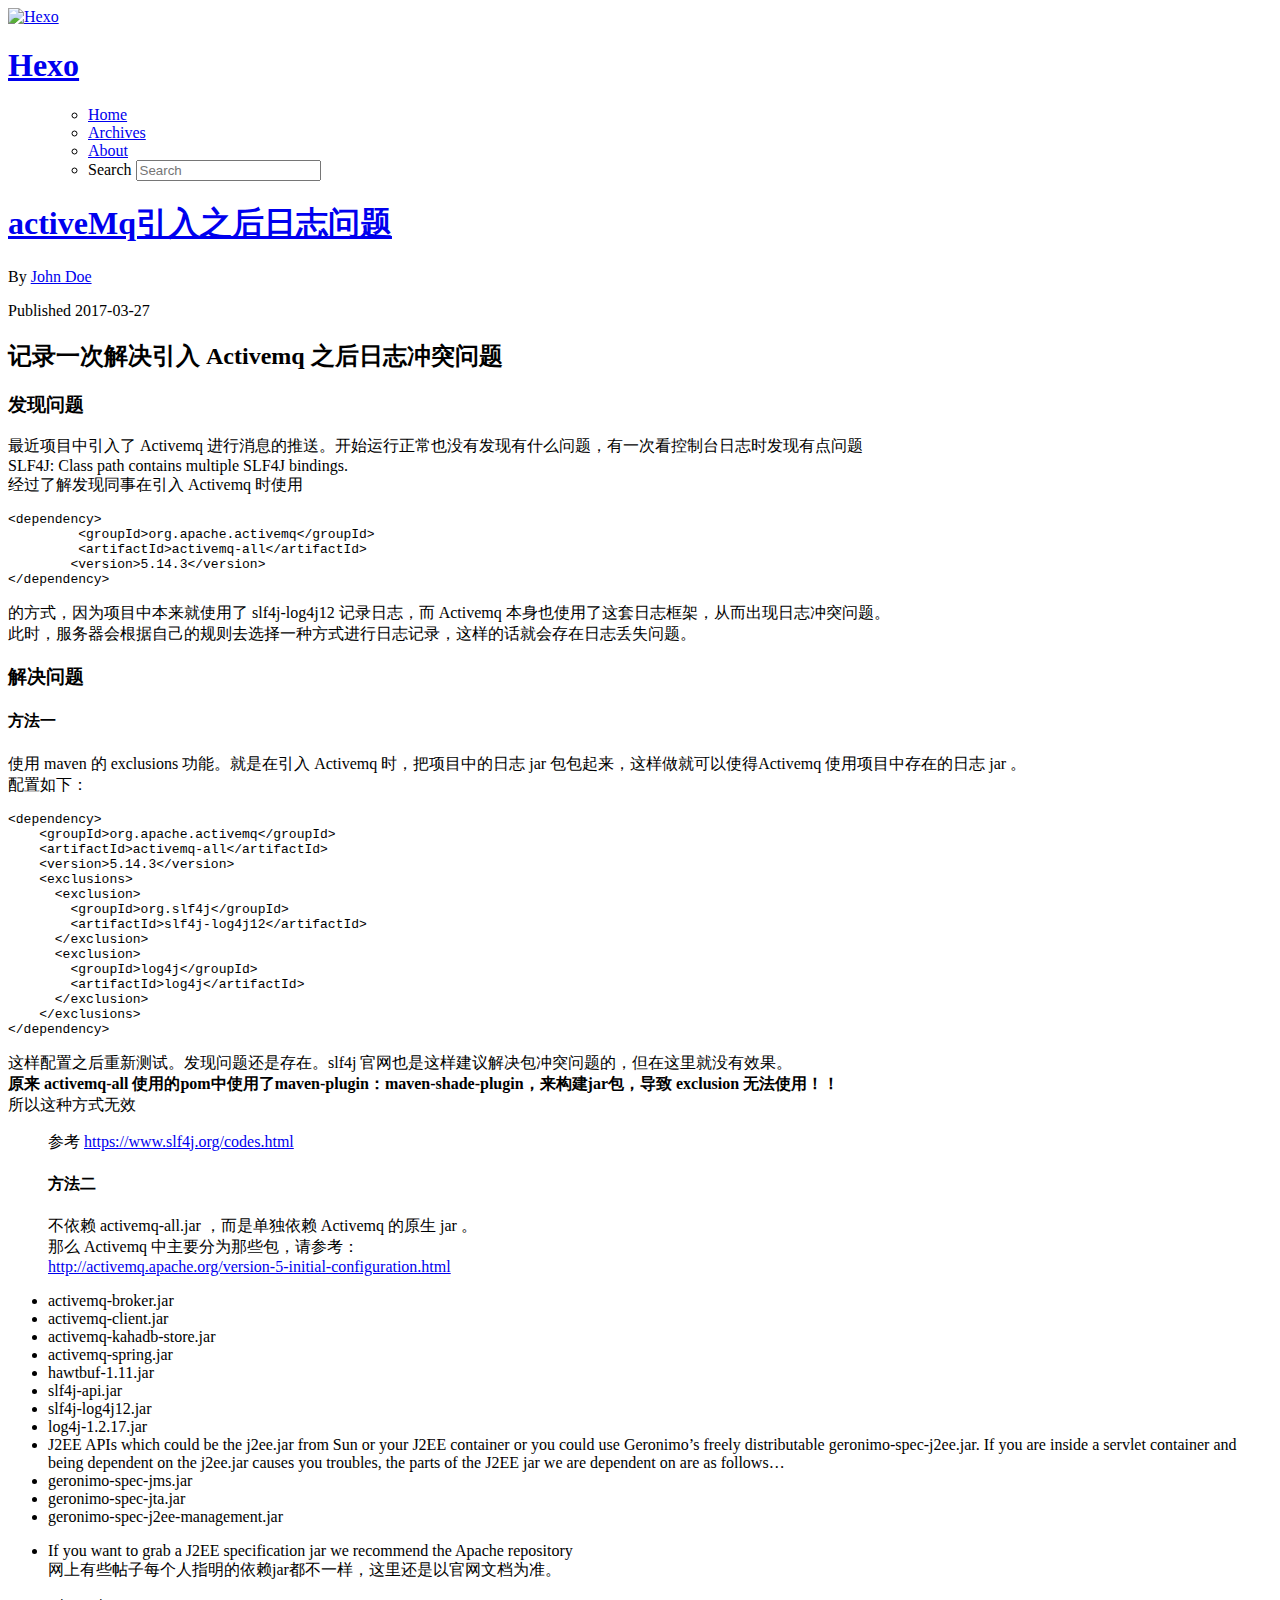
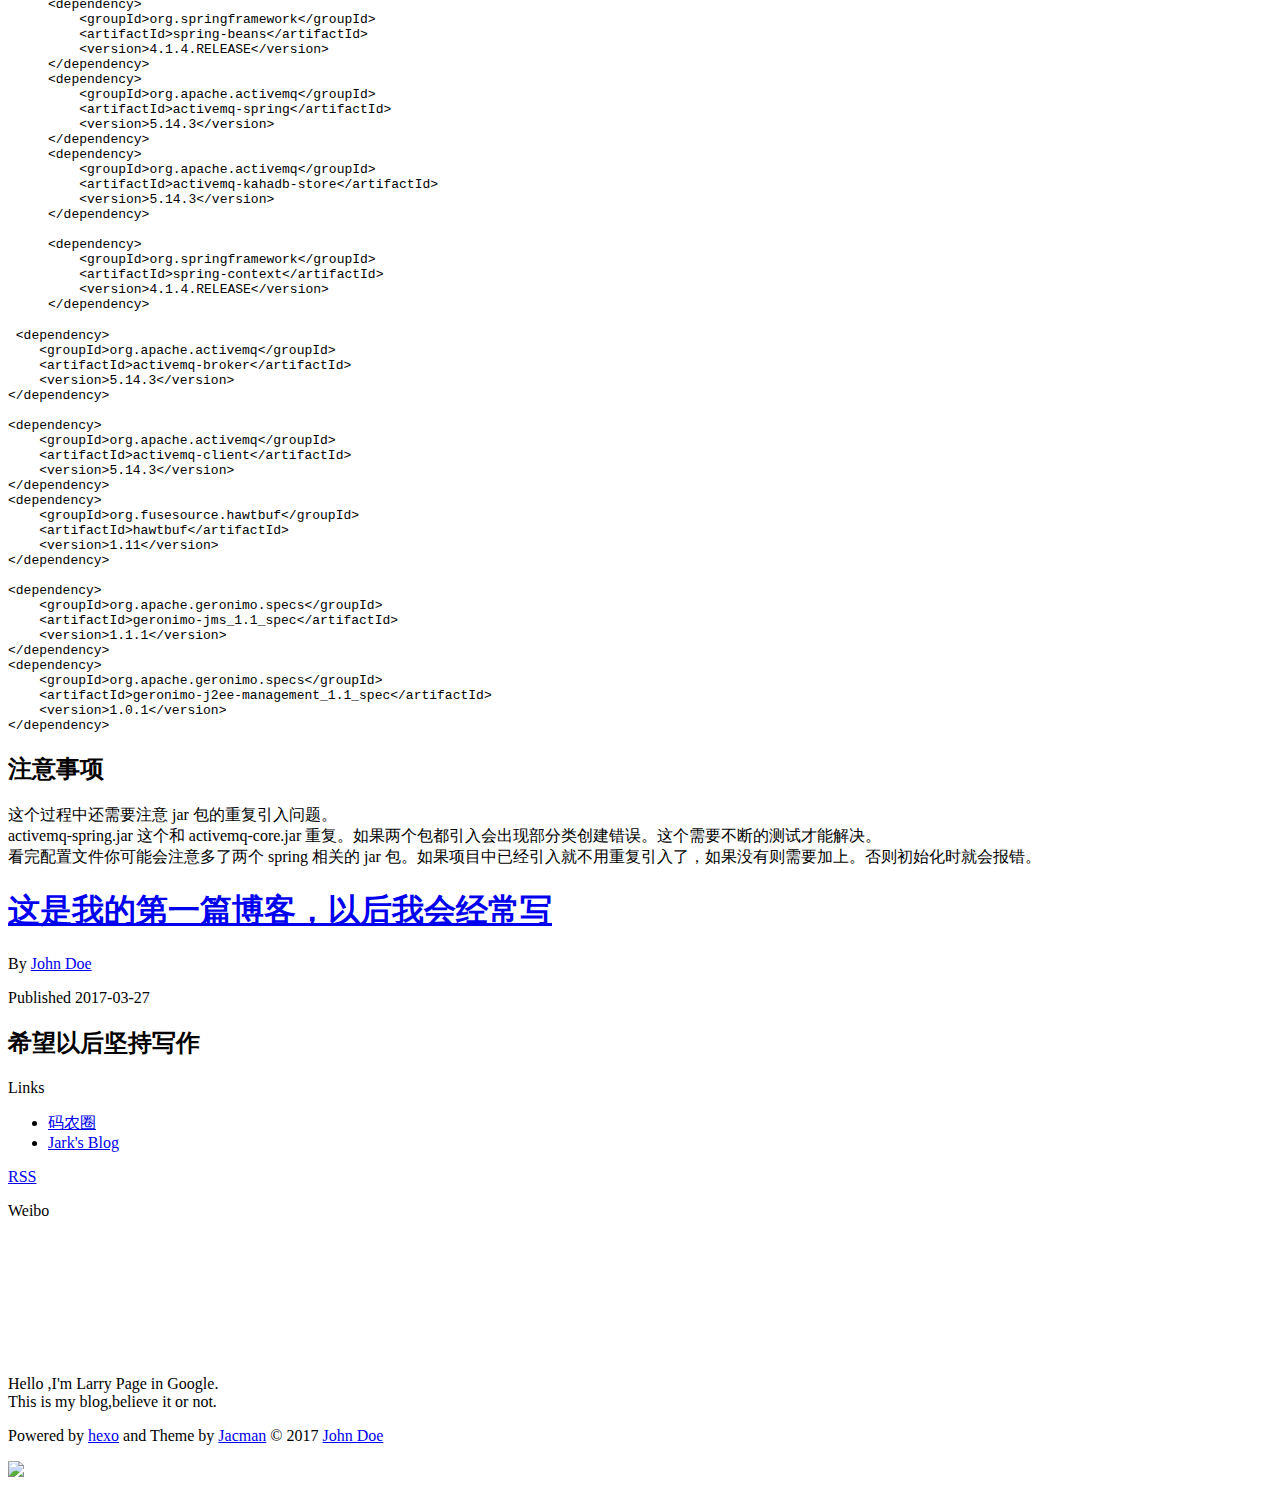
==== index.html @ 6f555d31 "¡°update¡±" ====
<!DOCTYPE HTML>
<html >
<head>
  <meta charset="UTF-8">
  
    <title>Hexo</title>
    <meta name="viewport" content="width=device-width, initial-scale=1,user-scalable=no">
    
    <meta name="author" content="John Doe">
    

    
    <meta property="og:type" content="website">
<meta property="og:title" content="Hexo">
<meta property="og:url" content="http://yoursite.com/index.html">
<meta property="og:site_name" content="Hexo">
<meta name="twitter:card" content="summary">
<meta name="twitter:title" content="Hexo">

    
    <link rel="alternative" href="/atom.xml" title="Hexo" type="application/atom+xml">
    
    
    <link rel="icon" href="/img/favicon.ico">
    
    
    <link rel="apple-touch-icon" href="/img/jacman.jpg">
    <link rel="apple-touch-icon-precomposed" href="/img/jacman.jpg">
    
    <link rel="stylesheet" href="/css/style.css">
</head>

  <body>
    <header>
      
<div>
		
			<div id="imglogo">
				<a href="/"><img src="/img/logo.png" alt="Hexo" title="Hexo"/></a>
			</div>
			
			<div id="textlogo">
				<h1 class="site-name"><a href="/" title="Hexo">Hexo</a></h1>
				<h2 class="blog-motto"></h2>
			</div>
			<div class="navbar"><a class="navbutton navmobile" href="#" title="Menu">
			</a></div>
			<nav class="animated">
				<ul>
					<ul>
					 
						<li><a href="/">Home</a></li>
					
						<li><a href="/archives">Archives</a></li>
					
						<li><a href="/about">About</a></li>
					
					<li>
 					
					<form class="search" action="//google.com/search" method="get" accept-charset="utf-8">
						<label>Search</label>
						<input type="search" id="search" name="q" autocomplete="off" maxlength="20" placeholder="Search" />
						<input type="hidden" name="q" value="site:yoursite.com">
					</form>
					
					</li>
				</ul>
			</nav>			
</div>
    </header>
    <div id="container">
      <div id="main">

   
    
    <article class="post-expand post" itemprop="articleBody"> 
        <header class="article-info clearfix">
  <h1 itemprop="name">
    
      <a href="/2017/03/27/activeMq引入之后日志问题/" title="activeMq引入之后日志问题" itemprop="url">activeMq引入之后日志问题</a>
  </h1>
  <p class="article-author">By
       
		<a href="/about" title="John Doe" target="_blank" itemprop="author">John Doe</a>
		
  <p class="article-time">
    <time datetime="2017-03-27T09:58:46.000Z" itemprop="datePublished"> Published 2017-03-27</time>
    
  </p>
</header>
    <div class="article-content">
        
        <h2 id="记录一次解决引入-Activemq-之后日志冲突问题"><a href="#记录一次解决引入-Activemq-之后日志冲突问题" class="headerlink" title="记录一次解决引入 Activemq 之后日志冲突问题"></a>记录一次解决引入 Activemq 之后日志冲突问题</h2><h3 id="发现问题"><a href="#发现问题" class="headerlink" title="发现问题"></a>发现问题</h3><p>最近项目中引入了 Activemq 进行消息的推送。开始运行正常也没有发现有什么问题，有一次看控制台日志时发现有点问题<br>SLF4J: Class path contains multiple SLF4J bindings.<br>经过了解发现同事在引入 Activemq 时使用</p>
<pre><code>&lt;dependency&gt;
         &lt;groupId&gt;org.apache.activemq&lt;/groupId&gt;
         &lt;artifactId&gt;activemq-all&lt;/artifactId&gt;
        &lt;version&gt;5.14.3&lt;/version&gt;
&lt;/dependency&gt;
</code></pre><p>的方式，因为项目中本来就使用了 slf4j-log4j12 记录日志，而 Activemq 本身也使用了这套日志框架，从而出现日志冲突问题。<br>此时，服务器会根据自己的规则去选择一种方式进行日志记录，这样的话就会存在日志丢失问题。</p>
<h3 id="解决问题"><a href="#解决问题" class="headerlink" title="解决问题"></a>解决问题</h3><h4 id="方法一"><a href="#方法一" class="headerlink" title="方法一"></a>方法一</h4><p>使用 maven 的 exclusions 功能。就是在引入 Activemq 时，把项目中的日志 jar 包包起来，这样做就可以使得Activemq 使用项目中存在的日志 jar 。<br>配置如下：</p>
<pre><code>&lt;dependency&gt;
    &lt;groupId&gt;org.apache.activemq&lt;/groupId&gt;
    &lt;artifactId&gt;activemq-all&lt;/artifactId&gt;
    &lt;version&gt;5.14.3&lt;/version&gt;
    &lt;exclusions&gt;
      &lt;exclusion&gt; 
        &lt;groupId&gt;org.slf4j&lt;/groupId&gt;
        &lt;artifactId&gt;slf4j-log4j12&lt;/artifactId&gt;
      &lt;/exclusion&gt;
      &lt;exclusion&gt; 
        &lt;groupId&gt;log4j&lt;/groupId&gt;
        &lt;artifactId&gt;log4j&lt;/artifactId&gt;
      &lt;/exclusion&gt;
    &lt;/exclusions&gt;
&lt;/dependency&gt;
</code></pre><p>这样配置之后重新测试。发现问题还是存在。slf4j 官网也是这样建议解决包冲突问题的，但在这里就没有效果。<br><strong>原来 activemq-all 使用的pom中使用了maven-plugin：maven-shade-plugin，来构建jar包，导致 exclusion 无法使用！！</strong><br>所以这种方式无效</p>
<blockquote>
<p>参考 <a href="https://www.slf4j.org/codes.html" target="_blank" rel="external">https://www.slf4j.org/codes.html</a></p>
<h4 id="方法二"><a href="#方法二" class="headerlink" title="方法二"></a>方法二</h4><p>不依赖 activemq-all.jar ，而是单独依赖 Activemq 的原生 jar 。<br>那么 Activemq 中主要分为那些包，请参考：<br><a href="http://activemq.apache.org/version-5-initial-configuration.html" target="_blank" rel="external">http://activemq.apache.org/version-5-initial-configuration.html</a></p>
</blockquote>
<ul>
<li>activemq-broker.jar</li>
<li>activemq-client.jar</li>
<li>activemq-kahadb-store.jar</li>
<li>activemq-spring.jar</li>
<li>hawtbuf-1.11.jar</li>
<li>slf4j-api.jar</li>
<li>slf4j-log4j12.jar</li>
<li>log4j-1.2.17.jar</li>
<li>J2EE APIs which could be the j2ee.jar from Sun or your J2EE container or you could use Geronimo’s freely distributable geronimo-spec-j2ee.jar. If you are inside a servlet container and being dependent on the j2ee.jar causes you troubles, the parts of the J2EE jar we are dependent on are as follows…</li>
<li>geronimo-spec-jms.jar</li>
<li>geronimo-spec-jta.jar</li>
<li>geronimo-spec-j2ee-management.jar</li>
<li><p>If you want to grab a J2EE specification jar we recommend the Apache repository<br>网上有些帖子每个人指明的依赖jar都不一样，这里还是以官网文档为准。</p>
<pre><code>&lt;dependency&gt;
    &lt;groupId&gt;org.springframework&lt;/groupId&gt;
    &lt;artifactId&gt;spring-beans&lt;/artifactId&gt;
    &lt;version&gt;4.1.4.RELEASE&lt;/version&gt;
&lt;/dependency&gt;
&lt;dependency&gt;
    &lt;groupId&gt;org.apache.activemq&lt;/groupId&gt;
    &lt;artifactId&gt;activemq-spring&lt;/artifactId&gt;
    &lt;version&gt;5.14.3&lt;/version&gt;
&lt;/dependency&gt;
&lt;dependency&gt;
    &lt;groupId&gt;org.apache.activemq&lt;/groupId&gt;
    &lt;artifactId&gt;activemq-kahadb-store&lt;/artifactId&gt;
    &lt;version&gt;5.14.3&lt;/version&gt;
&lt;/dependency&gt;

&lt;dependency&gt;
    &lt;groupId&gt;org.springframework&lt;/groupId&gt;
    &lt;artifactId&gt;spring-context&lt;/artifactId&gt;
    &lt;version&gt;4.1.4.RELEASE&lt;/version&gt;
&lt;/dependency&gt;
</code></pre></li>
</ul>
<pre><code> &lt;dependency&gt; 
    &lt;groupId&gt;org.apache.activemq&lt;/groupId&gt;
    &lt;artifactId&gt;activemq-broker&lt;/artifactId&gt;
    &lt;version&gt;5.14.3&lt;/version&gt;
&lt;/dependency&gt;

&lt;dependency&gt;
    &lt;groupId&gt;org.apache.activemq&lt;/groupId&gt;
    &lt;artifactId&gt;activemq-client&lt;/artifactId&gt;
    &lt;version&gt;5.14.3&lt;/version&gt;
&lt;/dependency&gt;
&lt;dependency&gt;
    &lt;groupId&gt;org.fusesource.hawtbuf&lt;/groupId&gt;
    &lt;artifactId&gt;hawtbuf&lt;/artifactId&gt;
    &lt;version&gt;1.11&lt;/version&gt;
&lt;/dependency&gt;

&lt;dependency&gt;
    &lt;groupId&gt;org.apache.geronimo.specs&lt;/groupId&gt;
    &lt;artifactId&gt;geronimo-jms_1.1_spec&lt;/artifactId&gt;
    &lt;version&gt;1.1.1&lt;/version&gt;
&lt;/dependency&gt;
&lt;dependency&gt;
    &lt;groupId&gt;org.apache.geronimo.specs&lt;/groupId&gt;
    &lt;artifactId&gt;geronimo-j2ee-management_1.1_spec&lt;/artifactId&gt;
    &lt;version&gt;1.0.1&lt;/version&gt;
&lt;/dependency&gt;
</code></pre><h2 id="注意事项"><a href="#注意事项" class="headerlink" title="注意事项"></a>注意事项</h2><p>这个过程中还需要注意 jar 包的重复引入问题。<br> activemq-spring.jar 这个和 activemq-core.jar  重复。如果两个包都引入会出现部分类创建错误。这个需要不断的测试才能解决。<br> 看完配置文件你可能会注意多了两个 spring 相关的 jar 包。如果项目中已经引入就不用重复引入了，如果没有则需要加上。否则初始化时就会报错。</p>

        
        
        <p class="article-more-link">
          
       </p>
    </div>
    <footer class="article-footer clearfix">
<div class="article-catetags">


</div>




<div class="comments-count">
	
</div>

</footer>


    </article>






   
    
    <article class="post-expand post" itemprop="articleBody"> 
        <header class="article-info clearfix">
  <h1 itemprop="name">
    
      <a href="/2017/03/27/这是我的第一篇博客，以后我会经常写/" title="这是我的第一篇博客，以后我会经常写" itemprop="url">这是我的第一篇博客，以后我会经常写</a>
  </h1>
  <p class="article-author">By
       
		<a href="/about" title="John Doe" target="_blank" itemprop="author">John Doe</a>
		
  <p class="article-time">
    <time datetime="2017-03-27T09:57:13.000Z" itemprop="datePublished"> Published 2017-03-27</time>
    
  </p>
</header>
    <div class="article-content">
        
        <h2 id="希望以后坚持写作"><a href="#希望以后坚持写作" class="headerlink" title="希望以后坚持写作"></a>希望以后坚持写作</h2>
        
        
        <p class="article-more-link">
          
       </p>
    </div>
    <footer class="article-footer clearfix">
<div class="article-catetags">


</div>




<div class="comments-count">
	
</div>

</footer>


    </article>







</div>
      <div class="openaside"><a class="navbutton" href="#" title="Show Sidebar"></a></div>

<div id="asidepart">
<div class="closeaside"><a class="closebutton" href="#" title="Hide Sidebar"></a></div>
<aside class="clearfix">

  


  

  

  <div class="linkslist">
  <p class="asidetitle">Links</p>
    <ul>
        
          <li>
            
            	<a href="https://coderq.com" target="_blank" title="一个面向程序员交流分享的新一代社区">码农圈</a>
            
          </li>
        
          <li>
            
            	<a href="http://wuchong.me" target="_blank" title="Jark&#39;s Blog">Jark&#39;s Blog</a>
            
          </li>
        
    </ul>
</div>

  


  <div class="rsspart">
	<a href="/atom.xml" target="_blank" title="rss">RSS</a>
</div>

  <div class="weiboshow">
  <p class="asidetitle">Weibo</p>
    <iframe width="100%" height="119" class="share_self"  frameborder="0" scrolling="no" src="http://widget.weibo.com/weiboshow/index.php?language=&width=0&height=119&fansRow=2&ptype=1&speed=0&skin=9&isTitle=1&noborder=1&isWeibo=0&isFans=0&uid=null&verifier=b3593ceb&dpc=1"></iframe>
</div>


</aside>
</div>
    </div>
    <footer><div id="footer" >
	
	<div class="line">
		<span></span>
		<div class="author"></div>
	</div>
	
	
	<section class="info">
		<p> Hello ,I&#39;m Larry Page in Google. <br/>
			This is my blog,believe it or not.</p>
	</section>
	 
	<div class="social-font" class="clearfix">
		
		<a href="http://weibo.com/2176287895" target="_blank" class="icon-weibo" title="微博"></a>
		
		
		
		
		
		
		
		
		
		
	</div>
			
		

		<p class="copyright">
		Powered by <a href="http://hexo.io" target="_blank" title="hexo">hexo</a> and Theme by <a href="https://github.com/wuchong/jacman" target="_blank" title="Jacman">Jacman</a> © 2017 
		
		<a href="/about" target="_blank" title="John Doe">John Doe</a>
		
		
		</p>
</div>
</footer>
    <script src="/js/jquery-2.0.3.min.js"></script>
<script src="/js/jquery.imagesloaded.min.js"></script>
<script src="/js/gallery.js"></script>
<script src="/js/jquery.qrcode-0.12.0.min.js"></script>

<script type="text/javascript">
$(document).ready(function(){ 
  $('.navbar').click(function(){
    $('header nav').toggleClass('shownav');
  });
  var myWidth = 0;
  function getSize(){
    if( typeof( window.innerWidth ) == 'number' ) {
      myWidth = window.innerWidth;
    } else if( document.documentElement && document.documentElement.clientWidth) {
      myWidth = document.documentElement.clientWidth;
    };
  };
  var m = $('#main'),
      a = $('#asidepart'),
      c = $('.closeaside'),
      o = $('.openaside');
  c.click(function(){
    a.addClass('fadeOut').css('display', 'none');
    o.css('display', 'block').addClass('fadeIn');
    m.addClass('moveMain');
  });
  o.click(function(){
    o.css('display', 'none').removeClass('beforeFadeIn');
    a.css('display', 'block').removeClass('fadeOut').addClass('fadeIn');      
    m.removeClass('moveMain');
  });
  $(window).scroll(function(){
    o.css("top",Math.max(80,260-$(this).scrollTop()));
  });
  
  $(window).resize(function(){
    getSize(); 
    if (myWidth >= 1024) {
      $('header nav').removeClass('shownav');
    }else{
      m.removeClass('moveMain');
      a.css('display', 'block').removeClass('fadeOut');
      o.css('display', 'none');
        
    }
  });
});
</script>










<link rel="stylesheet" href="/fancybox/jquery.fancybox.css" media="screen" type="text/css">
<script src="/fancybox/jquery.fancybox.pack.js"></script>
<script type="text/javascript">
$(document).ready(function(){ 
  $('.article-content').each(function(i){
    $(this).find('img').each(function(){
      if ($(this).parent().hasClass('fancybox')) return;
      var alt = this.alt;
      if (alt) $(this).after('<span class="caption">' + alt + '</span>');
      $(this).wrap('<a href="' + this.src + '" title="' + alt + '" class="fancybox"></a>');
    });
    $(this).find('.fancybox').each(function(){
      $(this).attr('rel', 'article' + i);
    });
  });
  if($.fancybox){
    $('.fancybox').fancybox();
  }
}); 
</script>



<!-- Analytics Begin -->



<script>
var _hmt = _hmt || [];
(function() {
  var hm = document.createElement("script");
  hm.src = "//hm.baidu.com/hm.js?e6d1f421bbc9962127a50488f9ed37d1";
  var s = document.getElementsByTagName("script")[0]; 
  s.parentNode.insertBefore(hm, s);
})();
</script>



<!-- Analytics End -->

<!-- Totop Begin -->

	<div id="totop">
	<a title="Back to Top"><img src="/img/scrollup.png"/></a>
	</div>
	<script src="/js/totop.js"></script>

<!-- Totop End -->

<!-- MathJax Begin -->
<!-- mathjax config similar to math.stackexchange -->


<!-- MathJax End -->

<!-- Tiny_search Begin -->

<!-- Tiny_search End -->

  </body>
 </html>
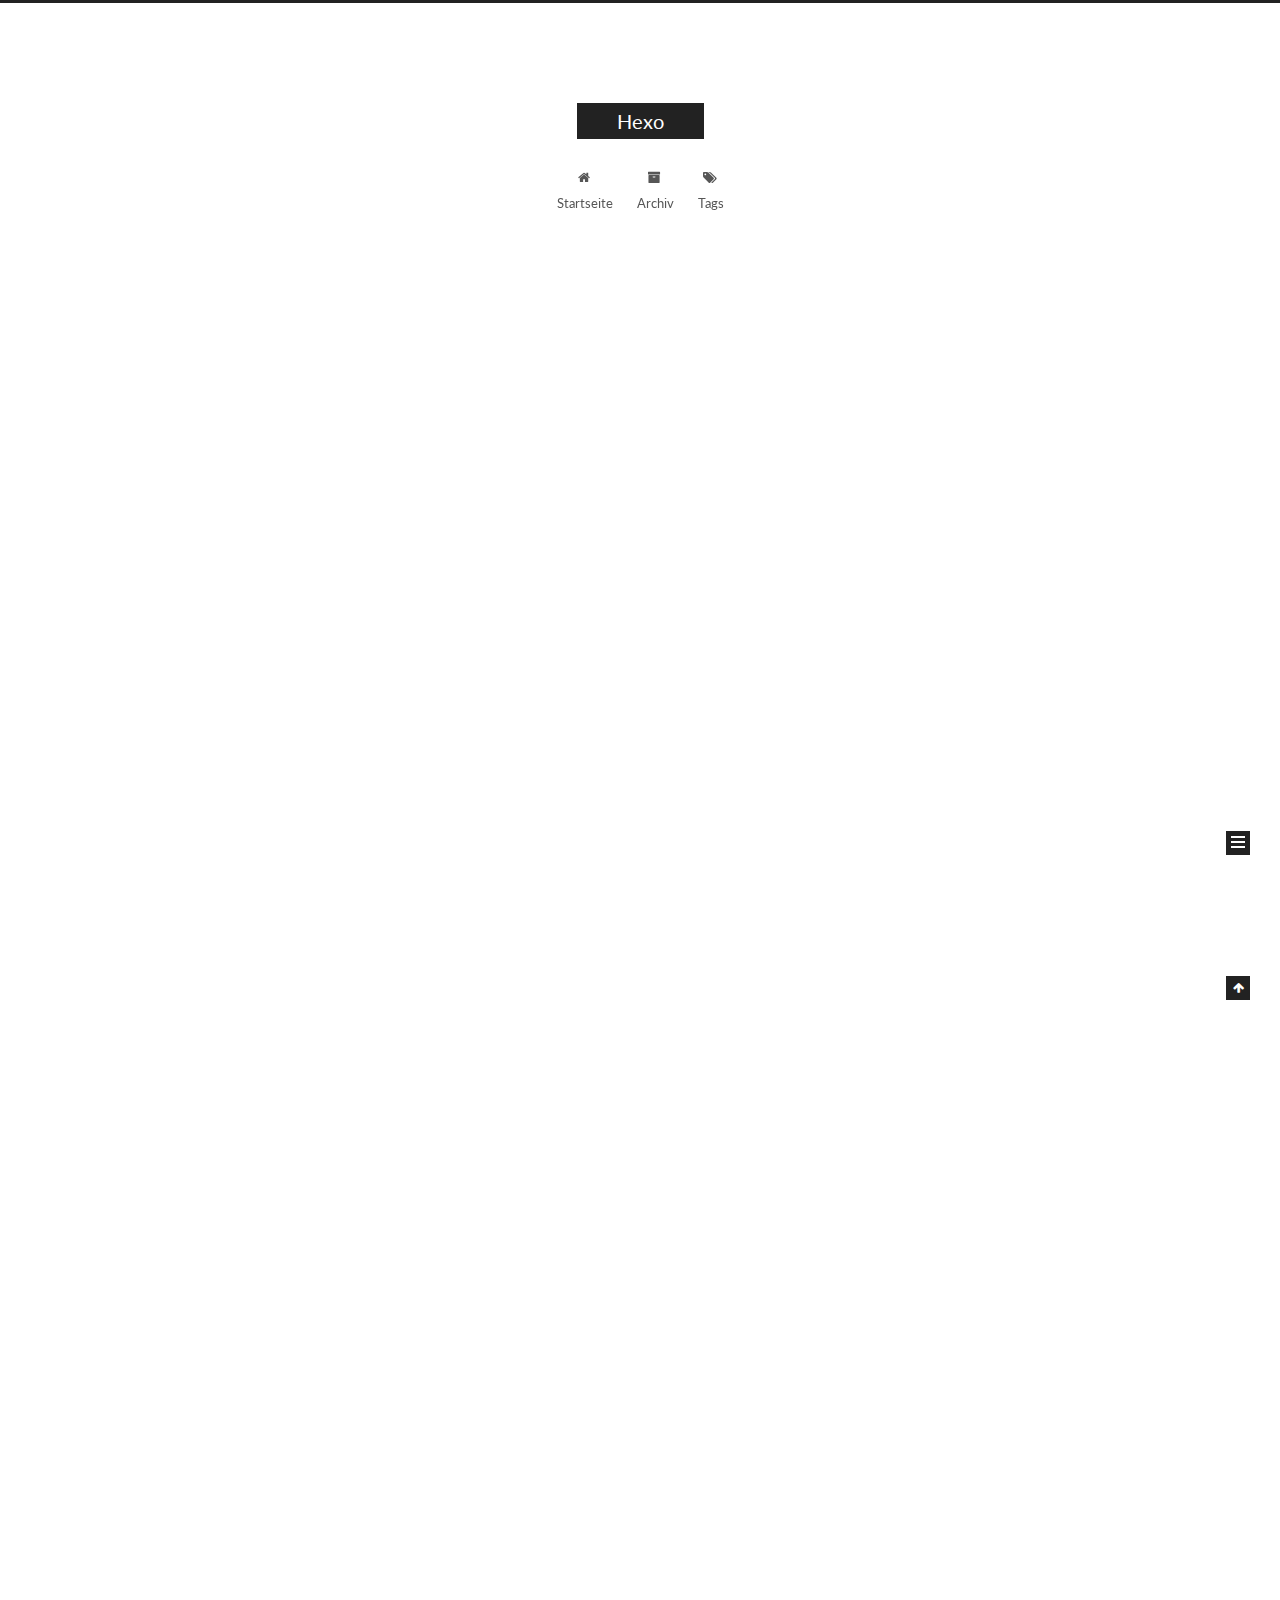
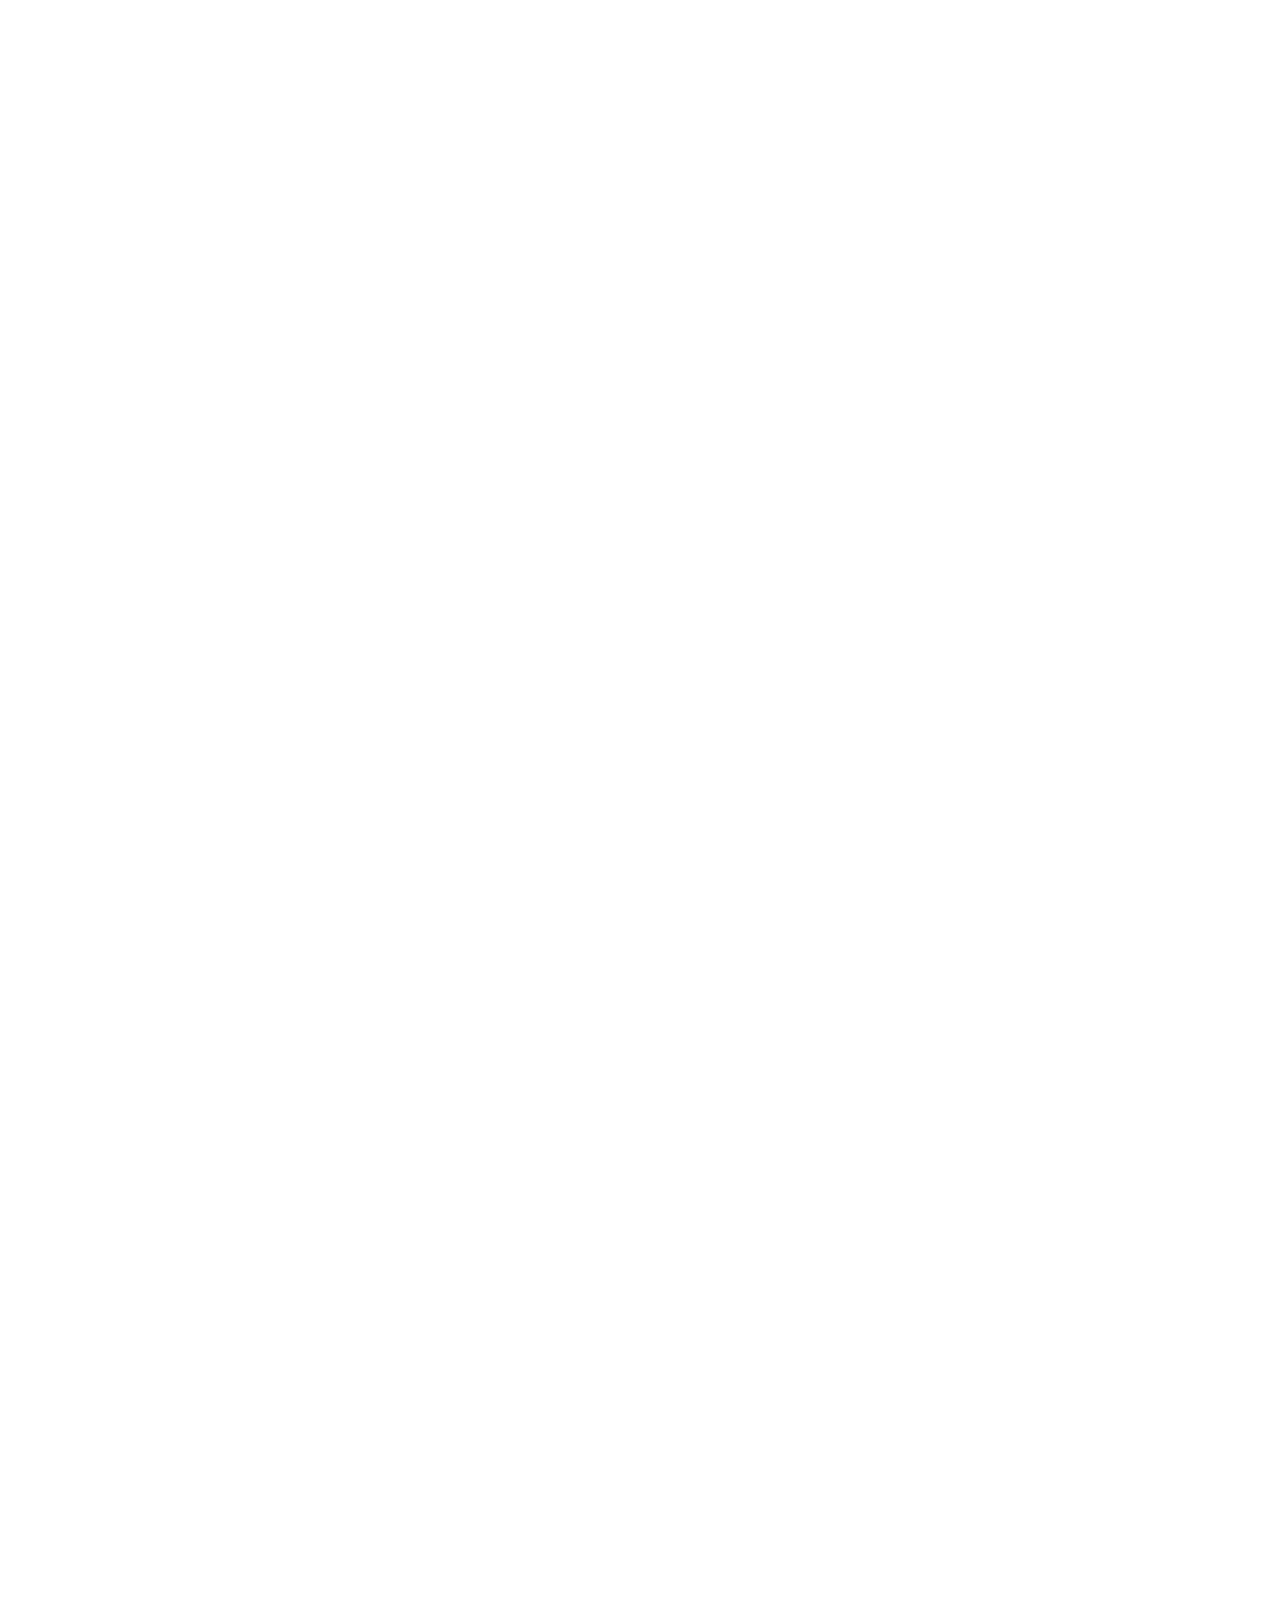
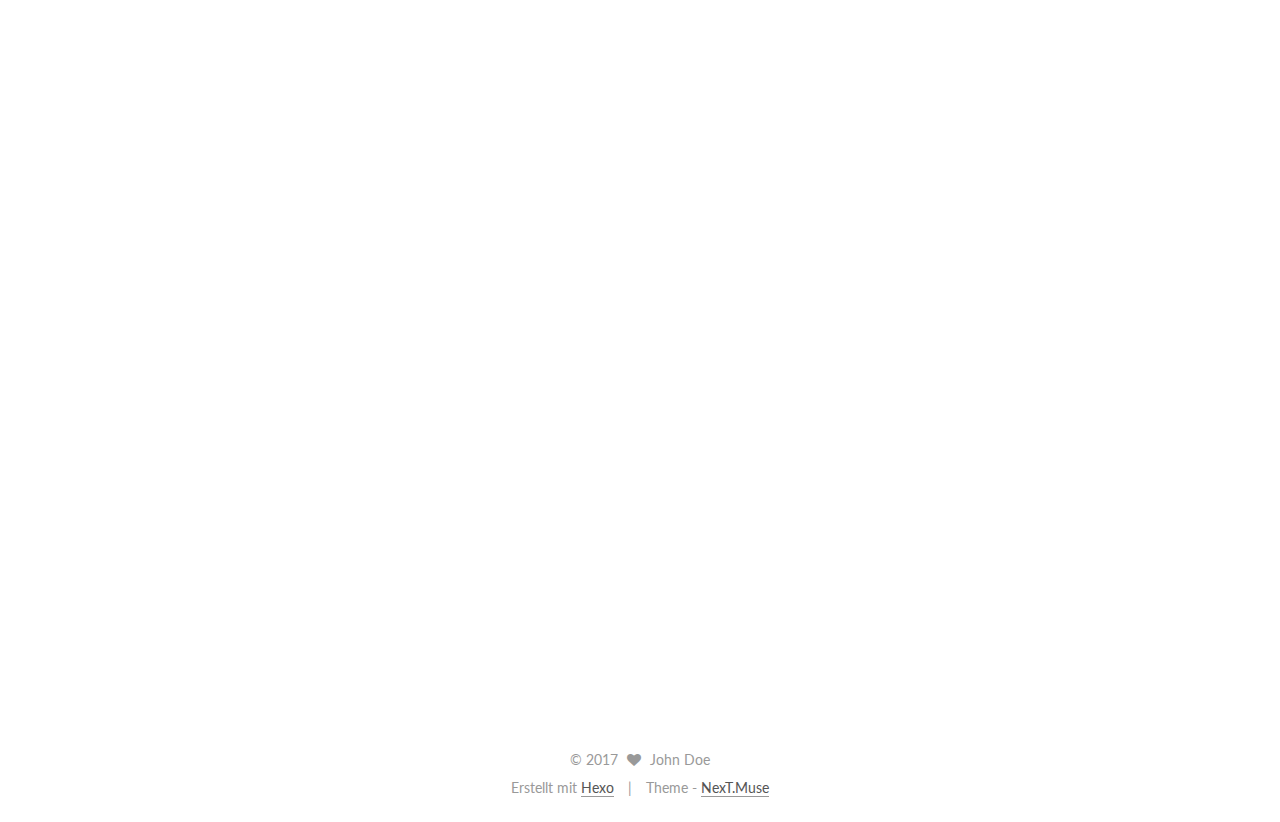
==== commit 89d23965: "¡°update¡±" ====
--- a/index.html
+++ b/index.html
@@ -1,97 +1,330 @@
-
- <!DOCTYPE HTML>
-<html >
+<!doctype html>
+
+
+
+  
+
+
+<html class="theme-next muse use-motion" lang="">
 <head>
-  <meta charset="UTF-8">
-  
-    <title>Hexo</title>
-    <meta name="viewport" content="width=device-width, initial-scale=1,user-scalable=no">
-    
-    <meta name="author" content="John Doe">
-    
-
-    
-    <meta property="og:type" content="website">
+  <meta charset="UTF-8"/>
+<meta http-equiv="X-UA-Compatible" content="IE=edge" />
+<meta name="viewport" content="width=device-width, initial-scale=1, maximum-scale=1"/>
+
+
+
+<meta http-equiv="Cache-Control" content="no-transform" />
+<meta http-equiv="Cache-Control" content="no-siteapp" />
+
+
+
+
+
+
+
+
+
+
+
+
+
+
+
+  
+  
+  <link href="/lib/fancybox/source/jquery.fancybox.css?v=2.1.5" rel="stylesheet" type="text/css" />
+
+
+
+
+  
+  
+  
+  
+
+  
+    
+    
+  
+
+  
+
+  
+
+  
+
+  
+
+  
+    
+    
+    <link href="//fonts.googleapis.com/css?family=Lato:300,300italic,400,400italic,700,700italic&subset=latin,latin-ext" rel="stylesheet" type="text/css">
+  
+
+
+
+
+
+
+<link href="/lib/font-awesome/css/font-awesome.min.css?v=4.6.2" rel="stylesheet" type="text/css" />
+
+<link href="/css/main.css?v=5.1.0" rel="stylesheet" type="text/css" />
+
+
+  <meta name="keywords" content="Hexo, NexT" />
+
+
+
+
+
+
+
+
+  <link rel="shortcut icon" type="image/x-icon" href="/favicon.ico?v=5.1.0" />
+
+
+
+
+
+
+<meta property="og:type" content="website">
 <meta property="og:title" content="Hexo">
 <meta property="og:url" content="http://yoursite.com/index.html">
 <meta property="og:site_name" content="Hexo">
 <meta name="twitter:card" content="summary">
 <meta name="twitter:title" content="Hexo">
 
-    
-    <link rel="alternative" href="/atom.xml" title="Hexo" type="application/atom+xml">
-    
-    
-    <link rel="icon" href="/img/favicon.ico">
-    
-    
-    <link rel="apple-touch-icon" href="/img/jacman.jpg">
-    <link rel="apple-touch-icon-precomposed" href="/img/jacman.jpg">
-    
-    <link rel="stylesheet" href="/css/style.css">
+
+
+<script type="text/javascript" id="hexo.configurations">
+  var NexT = window.NexT || {};
+  var CONFIG = {
+    root: '/',
+    scheme: 'Muse',
+    sidebar: {"position":"left","display":"post","offset":12,"offset_float":0,"b2t":false,"scrollpercent":false},
+    fancybox: true,
+    motion: true,
+    duoshuo: {
+      userId: '0',
+      author: 'Author'
+    },
+    algolia: {
+      applicationID: '',
+      apiKey: '',
+      indexName: '',
+      hits: {"per_page":10},
+      labels: {"input_placeholder":"Search for Posts","hits_empty":"We didn't find any results for the search: ${query}","hits_stats":"${hits} results found in ${time} ms"}
+    }
+  };
+</script>
+
+
+
+  <link rel="canonical" href="http://yoursite.com/"/>
+
+
+
+
+
+  <title> Hexo </title>
 </head>
 
-  <body>
-    <header>
-      
-<div>
-		
-			<div id="imglogo">
-				<a href="/"><img src="/img/logo.png" alt="Hexo" title="Hexo"/></a>
-			</div>
-			
-			<div id="textlogo">
-				<h1 class="site-name"><a href="/" title="Hexo">Hexo</a></h1>
-				<h2 class="blog-motto"></h2>
-			</div>
-			<div class="navbar"><a class="navbutton navmobile" href="#" title="Menu">
-			</a></div>
-			<nav class="animated">
-				<ul>
-					<ul>
-					 
-						<li><a href="/">Home</a></li>
-					
-						<li><a href="/archives">Archives</a></li>
-					
-						<li><a href="/about">About</a></li>
-					
-					<li>
- 					
-					<form class="search" action="//google.com/search" method="get" accept-charset="utf-8">
-						<label>Search</label>
-						<input type="search" id="search" name="q" autocomplete="off" maxlength="20" placeholder="Search" />
-						<input type="hidden" name="q" value="site:yoursite.com">
-					</form>
-					
-					</li>
-				</ul>
-			</nav>			
+<body itemscope itemtype="http://schema.org/WebPage" lang="">
+
+  
+
+
+
+
+
+
+
+
+
+
+
+
+
+
+  
+  
+    
+  
+
+  <div class="container sidebar-position-left 
+   page-home 
+ ">
+    <div class="headband"></div>
+
+    <header id="header" class="header" itemscope itemtype="http://schema.org/WPHeader">
+      <div class="header-inner"><div class="site-brand-wrapper">
+  <div class="site-meta ">
+    
+
+    <div class="custom-logo-site-title">
+      <a href="/"  class="brand" rel="start">
+        <span class="logo-line-before"><i></i></span>
+        <span class="site-title">Hexo</span>
+        <span class="logo-line-after"><i></i></span>
+      </a>
+    </div>
+      
+        <p class="site-subtitle"></p>
+      
+  </div>
+
+  <div class="site-nav-toggle">
+    <button>
+      <span class="btn-bar"></span>
+      <span class="btn-bar"></span>
+      <span class="btn-bar"></span>
+    </button>
+  </div>
 </div>
+
+<nav class="site-nav">
+  
+
+  
+    <ul id="menu" class="menu">
+      
+        
+        <li class="menu-item menu-item-home">
+          <a href="/" rel="section">
+            
+              <i class="menu-item-icon fa fa-fw fa-home"></i> <br />
+            
+            Startseite
+          </a>
+        </li>
+      
+        
+        <li class="menu-item menu-item-archives">
+          <a href="/archives" rel="section">
+            
+              <i class="menu-item-icon fa fa-fw fa-archive"></i> <br />
+            
+            Archiv
+          </a>
+        </li>
+      
+        
+        <li class="menu-item menu-item-tags">
+          <a href="/tags" rel="section">
+            
+              <i class="menu-item-icon fa fa-fw fa-tags"></i> <br />
+            
+            Tags
+          </a>
+        </li>
+      
+
+      
+    </ul>
+  
+
+  
+</nav>
+
+
+
+ </div>
     </header>
-    <div id="container">
-      <div id="main">
-
-   
-    
-    <article class="post-expand post" itemprop="articleBody"> 
-        <header class="article-info clearfix">
-  <h1 itemprop="name">
-    
-      <a href="/2017/03/27/activeMq引入之后日志问题/" title="activeMq引入之后日志问题" itemprop="url">activeMq引入之后日志问题</a>
-  </h1>
-  <p class="article-author">By
-       
-		<a href="/about" title="John Doe" target="_blank" itemprop="author">John Doe</a>
-		
-  <p class="article-time">
-    <time datetime="2017-03-27T09:58:46.000Z" itemprop="datePublished"> Published 2017-03-27</time>
-    
-  </p>
-</header>
-    <div class="article-content">
-        
-        <h2 id="记录一次解决引入-Activemq-之后日志冲突问题"><a href="#记录一次解决引入-Activemq-之后日志冲突问题" class="headerlink" title="记录一次解决引入 Activemq 之后日志冲突问题"></a>记录一次解决引入 Activemq 之后日志冲突问题</h2><h3 id="发现问题"><a href="#发现问题" class="headerlink" title="发现问题"></a>发现问题</h3><p>最近项目中引入了 Activemq 进行消息的推送。开始运行正常也没有发现有什么问题，有一次看控制台日志时发现有点问题<br>SLF4J: Class path contains multiple SLF4J bindings.<br>经过了解发现同事在引入 Activemq 时使用</p>
+
+    <main id="main" class="main">
+      <div class="main-inner">
+        <div class="content-wrap">
+          <div id="content" class="content">
+            
+  <section id="posts" class="posts-expand">
+    
+      
+
+  
+
+  
+  
+  
+
+  <article class="post post-type-normal " itemscope itemtype="http://schema.org/Article">
+    <link itemprop="mainEntityOfPage" href="http://yoursite.com/2017/03/27/activeMq引入之后日志问题/">
+
+    <span hidden itemprop="author" itemscope itemtype="http://schema.org/Person">
+      <meta itemprop="name" content="John Doe">
+      <meta itemprop="description" content="">
+      <meta itemprop="image" content="/images/avatar.gif">
+    </span>
+
+    <span hidden itemprop="publisher" itemscope itemtype="http://schema.org/Organization">
+      <meta itemprop="name" content="Hexo">
+    </span>
+
+    
+      <header class="post-header">
+
+        
+        
+          <h1 class="post-title" itemprop="name headline">
+            
+            
+              
+                
+                <a class="post-title-link" href="/2017/03/27/activeMq引入之后日志问题/" itemprop="url">
+                  activeMq引入之后日志问题
+                </a>
+              
+            
+          </h1>
+        
+
+        <div class="post-meta">
+          <span class="post-time">
+            
+              <span class="post-meta-item-icon">
+                <i class="fa fa-calendar-o"></i>
+              </span>
+              
+                <span class="post-meta-item-text">Veröffentlicht am</span>
+              
+              <time title="Post created" itemprop="dateCreated datePublished" datetime="2017-03-27T17:58:46+08:00">
+                2017-03-27
+              </time>
+            
+
+            
+
+            
+          </span>
+
+          
+
+          
+            
+          
+
+          
+          
+
+          
+
+          
+
+          
+
+        </div>
+      </header>
+    
+
+
+    <div class="post-body" itemprop="articleBody">
+
+      
+      
+
+      
+        
+          
+            <h2 id="记录一次解决引入-Activemq-之后日志冲突问题"><a href="#记录一次解决引入-Activemq-之后日志冲突问题" class="headerlink" title="记录一次解决引入 Activemq 之后日志冲突问题"></a>记录一次解决引入 Activemq 之后日志冲突问题</h2><h3 id="发现问题"><a href="#发现问题" class="headerlink" title="发现问题"></a>发现问题</h3><p>最近项目中引入了 Activemq 进行消息的推送。开始运行正常也没有发现有什么问题，有一次看控制台日志时发现有点问题<br>SLF4J: Class path contains multiple SLF4J bindings.<br>经过了解发现同事在引入 Activemq 时使用</p>
 <pre><code>&lt;dependency&gt;
          &lt;groupId&gt;org.apache.activemq&lt;/groupId&gt;
          &lt;artifactId&gt;activemq-all&lt;/artifactId&gt;
@@ -185,291 +418,394 @@
 &lt;/dependency&gt;
 </code></pre><h2 id="注意事项"><a href="#注意事项" class="headerlink" title="注意事项"></a>注意事项</h2><p>这个过程中还需要注意 jar 包的重复引入问题。<br> activemq-spring.jar 这个和 activemq-core.jar  重复。如果两个包都引入会出现部分类创建错误。这个需要不断的测试才能解决。<br> 看完配置文件你可能会注意多了两个 spring 相关的 jar 包。如果项目中已经引入就不用重复引入了，如果没有则需要加上。否则初始化时就会报错。</p>
 
-        
-        
-        <p class="article-more-link">
-          
-       </p>
-    </div>
-    <footer class="article-footer clearfix">
-<div class="article-catetags">
-
-
+          
+        
+      
+    </div>
+
+    <div>
+      
+    </div>
+
+    <div>
+      
+    </div>
+
+    <div>
+      
+    </div>
+
+    <footer class="post-footer">
+      
+
+      
+
+      
+
+      
+      
+        <div class="post-eof"></div>
+      
+    </footer>
+  </article>
+
+
+    
+      
+
+  
+
+  
+  
+  
+
+  <article class="post post-type-normal " itemscope itemtype="http://schema.org/Article">
+    <link itemprop="mainEntityOfPage" href="http://yoursite.com/2017/03/27/这是我的第一篇博客，以后我会经常写/">
+
+    <span hidden itemprop="author" itemscope itemtype="http://schema.org/Person">
+      <meta itemprop="name" content="John Doe">
+      <meta itemprop="description" content="">
+      <meta itemprop="image" content="/images/avatar.gif">
+    </span>
+
+    <span hidden itemprop="publisher" itemscope itemtype="http://schema.org/Organization">
+      <meta itemprop="name" content="Hexo">
+    </span>
+
+    
+      <header class="post-header">
+
+        
+        
+          <h1 class="post-title" itemprop="name headline">
+            
+            
+              
+                
+                <a class="post-title-link" href="/2017/03/27/这是我的第一篇博客，以后我会经常写/" itemprop="url">
+                  这是我的第一篇博客，以后我会经常写
+                </a>
+              
+            
+          </h1>
+        
+
+        <div class="post-meta">
+          <span class="post-time">
+            
+              <span class="post-meta-item-icon">
+                <i class="fa fa-calendar-o"></i>
+              </span>
+              
+                <span class="post-meta-item-text">Veröffentlicht am</span>
+              
+              <time title="Post created" itemprop="dateCreated datePublished" datetime="2017-03-27T17:57:13+08:00">
+                2017-03-27
+              </time>
+            
+
+            
+
+            
+          </span>
+
+          
+
+          
+            
+          
+
+          
+          
+
+          
+
+          
+
+          
+
+        </div>
+      </header>
+    
+
+
+    <div class="post-body" itemprop="articleBody">
+
+      
+      
+
+      
+        
+          
+            <h2 id="希望以后坚持写作"><a href="#希望以后坚持写作" class="headerlink" title="希望以后坚持写作"></a>希望以后坚持写作</h2>
+          
+        
+      
+    </div>
+
+    <div>
+      
+    </div>
+
+    <div>
+      
+    </div>
+
+    <div>
+      
+    </div>
+
+    <footer class="post-footer">
+      
+
+      
+
+      
+
+      
+      
+        <div class="post-eof"></div>
+      
+    </footer>
+  </article>
+
+
+    
+  </section>
+
+  
+
+
+          </div>
+          
+
+
+          
+
+        </div>
+        
+          
+  
+  <div class="sidebar-toggle">
+    <div class="sidebar-toggle-line-wrap">
+      <span class="sidebar-toggle-line sidebar-toggle-line-first"></span>
+      <span class="sidebar-toggle-line sidebar-toggle-line-middle"></span>
+      <span class="sidebar-toggle-line sidebar-toggle-line-last"></span>
+    </div>
+  </div>
+
+  <aside id="sidebar" class="sidebar">
+    <div class="sidebar-inner">
+
+      
+
+      
+
+      <section class="site-overview sidebar-panel sidebar-panel-active">
+        <div class="site-author motion-element" itemprop="author" itemscope itemtype="http://schema.org/Person">
+          <img class="site-author-image" itemprop="image"
+               src="/images/avatar.gif"
+               alt="John Doe" />
+          <p class="site-author-name" itemprop="name">John Doe</p>
+           
+              <p class="site-description motion-element" itemprop="description"></p>
+          
+        </div>
+        <nav class="site-state motion-element">
+
+          
+            <div class="site-state-item site-state-posts">
+              <a href="/archives">
+                <span class="site-state-item-count">2</span>
+                <span class="site-state-item-name">Artikel</span>
+              </a>
+            </div>
+          
+
+          
+
+          
+
+        </nav>
+
+        
+
+        <div class="links-of-author motion-element">
+          
+        </div>
+
+        
+        
+
+        
+        
+
+        
+
+
+      </section>
+
+      
+
+      
+
+    </div>
+  </aside>
+
+
+        
+      </div>
+    </main>
+
+    <footer id="footer" class="footer">
+      <div class="footer-inner">
+        <div class="copyright" >
+  
+  &copy; 
+  <span itemprop="copyrightYear">2017</span>
+  <span class="with-love">
+    <i class="fa fa-heart"></i>
+  </span>
+  <span class="author" itemprop="copyrightHolder">John Doe</span>
 </div>
 
 
-
-
-<div class="comments-count">
+<div class="powered-by">
+  Erstellt mit  <a class="theme-link" href="https://hexo.io">Hexo</a>
+</div>
+
+<div class="theme-info">
+  Theme -
+  <a class="theme-link" href="https://github.com/iissnan/hexo-theme-next">
+    NexT.Muse
+  </a>
+</div>
+
+
+        
+
+        
+      </div>
+    </footer>
+
+    
+      <div class="back-to-top">
+        <i class="fa fa-arrow-up"></i>
+        
+      </div>
+    
+
+  </div>
+
+  
+
+<script type="text/javascript">
+  if (Object.prototype.toString.call(window.Promise) !== '[object Function]') {
+    window.Promise = null;
+  }
+</script>
+
+
+
+
+
+
+
+
+
+  
+
+
+
+
+
+
+  
+  <script type="text/javascript" src="/lib/jquery/index.js?v=2.1.3"></script>
+
+  
+  <script type="text/javascript" src="/lib/fastclick/lib/fastclick.min.js?v=1.0.6"></script>
+
+  
+  <script type="text/javascript" src="/lib/jquery_lazyload/jquery.lazyload.js?v=1.9.7"></script>
+
+  
+  <script type="text/javascript" src="/lib/velocity/velocity.min.js?v=1.2.1"></script>
+
+  
+  <script type="text/javascript" src="/lib/velocity/velocity.ui.min.js?v=1.2.1"></script>
+
+  
+  <script type="text/javascript" src="/lib/fancybox/source/jquery.fancybox.pack.js?v=2.1.5"></script>
+
+
+  
+
+
+  <script type="text/javascript" src="/js/src/utils.js?v=5.1.0"></script>
+
+  <script type="text/javascript" src="/js/src/motion.js?v=5.1.0"></script>
+
+
+
+  
+  
+
+  
+
+  
+
+
+  <script type="text/javascript" src="/js/src/bootstrap.js?v=5.1.0"></script>
+
+
+
+  
+
+
+  
+
+
+
+
 	
-</div>
-
-</footer>
-
-
-    </article>
-
-
-
-
-
-
-   
-    
-    <article class="post-expand post" itemprop="articleBody"> 
-        <header class="article-info clearfix">
-  <h1 itemprop="name">
-    
-      <a href="/2017/03/27/这是我的第一篇博客，以后我会经常写/" title="这是我的第一篇博客，以后我会经常写" itemprop="url">这是我的第一篇博客，以后我会经常写</a>
-  </h1>
-  <p class="article-author">By
-       
-		<a href="/about" title="John Doe" target="_blank" itemprop="author">John Doe</a>
-		
-  <p class="article-time">
-    <time datetime="2017-03-27T09:57:13.000Z" itemprop="datePublished"> Published 2017-03-27</time>
-    
-  </p>
-</header>
-    <div class="article-content">
-        
-        <h2 id="希望以后坚持写作"><a href="#希望以后坚持写作" class="headerlink" title="希望以后坚持写作"></a>希望以后坚持写作</h2>
-        
-        
-        <p class="article-more-link">
-          
-       </p>
-    </div>
-    <footer class="article-footer clearfix">
-<div class="article-catetags">
-
-
-</div>
-
-
-
-
-<div class="comments-count">
-	
-</div>
-
-</footer>
-
-
-    </article>
-
-
-
-
-
-
-
-</div>
-      <div class="openaside"><a class="navbutton" href="#" title="Show Sidebar"></a></div>
-
-<div id="asidepart">
-<div class="closeaside"><a class="closebutton" href="#" title="Hide Sidebar"></a></div>
-<aside class="clearfix">
-
-  
-
-
-  
-
-  
-
-  <div class="linkslist">
-  <p class="asidetitle">Links</p>
-    <ul>
-        
-          <li>
-            
-            	<a href="https://coderq.com" target="_blank" title="一个面向程序员交流分享的新一代社区">码农圈</a>
-            
-          </li>
-        
-          <li>
-            
-            	<a href="http://wuchong.me" target="_blank" title="Jark&#39;s Blog">Jark&#39;s Blog</a>
-            
-          </li>
-        
-    </ul>
-</div>
-
-  
-
-
-  <div class="rsspart">
-	<a href="/atom.xml" target="_blank" title="rss">RSS</a>
-</div>
-
-  <div class="weiboshow">
-  <p class="asidetitle">Weibo</p>
-    <iframe width="100%" height="119" class="share_self"  frameborder="0" scrolling="no" src="http://widget.weibo.com/weiboshow/index.php?language=&width=0&height=119&fansRow=2&ptype=1&speed=0&skin=9&isTitle=1&noborder=1&isWeibo=0&isFans=0&uid=null&verifier=b3593ceb&dpc=1"></iframe>
-</div>
-
-
-</aside>
-</div>
-    </div>
-    <footer><div id="footer" >
-	
-	<div class="line">
-		<span></span>
-		<div class="author"></div>
-	</div>
-	
-	
-	<section class="info">
-		<p> Hello ,I&#39;m Larry Page in Google. <br/>
-			This is my blog,believe it or not.</p>
-	</section>
-	 
-	<div class="social-font" class="clearfix">
-		
-		<a href="http://weibo.com/2176287895" target="_blank" class="icon-weibo" title="微博"></a>
-		
-		
-		
-		
-		
-		
-		
-		
-		
-		
-	</div>
-			
-		
-
-		<p class="copyright">
-		Powered by <a href="http://hexo.io" target="_blank" title="hexo">hexo</a> and Theme by <a href="https://github.com/wuchong/jacman" target="_blank" title="Jacman">Jacman</a> © 2017 
-		
-		<a href="/about" target="_blank" title="John Doe">John Doe</a>
-		
-		
-		</p>
-</div>
-</footer>
-    <script src="/js/jquery-2.0.3.min.js"></script>
-<script src="/js/jquery.imagesloaded.min.js"></script>
-<script src="/js/gallery.js"></script>
-<script src="/js/jquery.qrcode-0.12.0.min.js"></script>
-
-<script type="text/javascript">
-$(document).ready(function(){ 
-  $('.navbar').click(function(){
-    $('header nav').toggleClass('shownav');
-  });
-  var myWidth = 0;
-  function getSize(){
-    if( typeof( window.innerWidth ) == 'number' ) {
-      myWidth = window.innerWidth;
-    } else if( document.documentElement && document.documentElement.clientWidth) {
-      myWidth = document.documentElement.clientWidth;
-    };
-  };
-  var m = $('#main'),
-      a = $('#asidepart'),
-      c = $('.closeaside'),
-      o = $('.openaside');
-  c.click(function(){
-    a.addClass('fadeOut').css('display', 'none');
-    o.css('display', 'block').addClass('fadeIn');
-    m.addClass('moveMain');
-  });
-  o.click(function(){
-    o.css('display', 'none').removeClass('beforeFadeIn');
-    a.css('display', 'block').removeClass('fadeOut').addClass('fadeIn');      
-    m.removeClass('moveMain');
-  });
-  $(window).scroll(function(){
-    o.css("top",Math.max(80,260-$(this).scrollTop()));
-  });
-  
-  $(window).resize(function(){
-    getSize(); 
-    if (myWidth >= 1024) {
-      $('header nav').removeClass('shownav');
-    }else{
-      m.removeClass('moveMain');
-      a.css('display', 'block').removeClass('fadeOut');
-      o.css('display', 'none');
-        
-    }
-  });
-});
-</script>
-
-
-
-
-
-
-
-
-
-
-<link rel="stylesheet" href="/fancybox/jquery.fancybox.css" media="screen" type="text/css">
-<script src="/fancybox/jquery.fancybox.pack.js"></script>
-<script type="text/javascript">
-$(document).ready(function(){ 
-  $('.article-content').each(function(i){
-    $(this).find('img').each(function(){
-      if ($(this).parent().hasClass('fancybox')) return;
-      var alt = this.alt;
-      if (alt) $(this).after('<span class="caption">' + alt + '</span>');
-      $(this).wrap('<a href="' + this.src + '" title="' + alt + '" class="fancybox"></a>');
-    });
-    $(this).find('.fancybox').each(function(){
-      $(this).attr('rel', 'article' + i);
-    });
-  });
-  if($.fancybox){
-    $('.fancybox').fancybox();
-  }
-}); 
-</script>
-
-
-
-<!-- Analytics Begin -->
-
-
-
-<script>
-var _hmt = _hmt || [];
-(function() {
-  var hm = document.createElement("script");
-  hm.src = "//hm.baidu.com/hm.js?e6d1f421bbc9962127a50488f9ed37d1";
-  var s = document.getElementsByTagName("script")[0]; 
-  s.parentNode.insertBefore(hm, s);
-})();
-</script>
-
-
-
-<!-- Analytics End -->
-
-<!-- Totop Begin -->
-
-	<div id="totop">
-	<a title="Back to Top"><img src="/img/scrollup.png"/></a>
-	</div>
-	<script src="/js/totop.js"></script>
-
-<!-- Totop End -->
-
-<!-- MathJax Begin -->
-<!-- mathjax config similar to math.stackexchange -->
-
-
-<!-- MathJax End -->
-
-<!-- Tiny_search Begin -->
-
-<!-- Tiny_search End -->
-
-  </body>
- </html>
+
+
+
+
+
+  
+
+
+
+
+
+  
+
+
+
+
+
+  
+
+
+
+
+
+
+  
+
+
+
+
+
+  
+
+  
+
+  
+
+  
+
+</body>
+</html>
--- a/css/main.css
+++ b/css/main.css
@@ -0,0 +1,2533 @@
+/* normalize.css v3.0.2 | MIT License | git.io/normalize */
+html {
+  font-family: sans-serif; /* 1 */
+  -ms-text-size-adjust: 100%; /* 2 */
+  -webkit-text-size-adjust: 100%; /* 2 */
+}
+body {
+  margin: 0;
+}
+article,
+aside,
+details,
+figcaption,
+figure,
+footer,
+header,
+hgroup,
+main,
+menu,
+nav,
+section,
+summary {
+  display: block;
+}
+audio,
+canvas,
+progress,
+video {
+  display: inline-block; /* 1 */
+  vertical-align: baseline; /* 2 */
+}
+audio:not([controls]) {
+  display: none;
+  height: 0;
+}
+[hidden],
+template {
+  display: none;
+}
+a {
+  background-color: transparent;
+}
+a:active,
+a:hover {
+  outline: 0;
+}
+abbr[title] {
+  border-bottom: 1px dotted;
+}
+b,
+strong {
+  font-weight: bold;
+}
+dfn {
+  font-style: italic;
+}
+h1 {
+  font-size: 2em;
+  margin: 0.67em 0;
+}
+mark {
+  background: #ff0;
+  color: #000;
+}
+small {
+  font-size: 80%;
+}
+sub,
+sup {
+  font-size: 75%;
+  line-height: 0;
+  position: relative;
+  vertical-align: baseline;
+}
+sup {
+  top: -0.5em;
+}
+sub {
+  bottom: -0.25em;
+}
+img {
+  border: 0;
+}
+svg:not(:root) {
+  overflow: hidden;
+}
+figure {
+  margin: 1em 40px;
+}
+hr {
+  -moz-box-sizing: content-box;
+  box-sizing: content-box;
+  height: 0;
+}
+pre {
+  overflow: auto;
+}
+code,
+kbd,
+pre,
+samp {
+  font-family: monospace, monospace;
+  font-size: 1em;
+}
+button,
+input,
+optgroup,
+select,
+textarea {
+  color: inherit; /* 1 */
+  font: inherit; /* 2 */
+  margin: 0; /* 3 */
+}
+button {
+  overflow: visible;
+}
+button,
+select {
+  text-transform: none;
+}
+button,
+html input[type="button"],
+input[type="reset"],
+input[type="submit"] {
+  -webkit-appearance: button; /* 2 */
+  cursor: pointer; /* 3 */
+}
+button[disabled],
+html input[disabled] {
+  cursor: default;
+}
+button::-moz-focus-inner,
+input::-moz-focus-inner {
+  border: 0;
+  padding: 0;
+}
+input {
+  line-height: normal;
+}
+input[type="checkbox"],
+input[type="radio"] {
+  box-sizing: border-box; /* 1 */
+  padding: 0; /* 2 */
+}
+input[type="number"]::-webkit-inner-spin-button,
+input[type="number"]::-webkit-outer-spin-button {
+  height: auto;
+}
+input[type="search"] {
+  -webkit-appearance: textfield; /* 1 */
+  -moz-box-sizing: content-box;
+  -webkit-box-sizing: content-box; /* 2 */
+  box-sizing: content-box;
+}
+input[type="search"]::-webkit-search-cancel-button,
+input[type="search"]::-webkit-search-decoration {
+  -webkit-appearance: none;
+}
+fieldset {
+  border: 1px solid #c0c0c0;
+  margin: 0 2px;
+  padding: 0.35em 0.625em 0.75em;
+}
+legend {
+  border: 0; /* 1 */
+  padding: 0; /* 2 */
+}
+textarea {
+  overflow: auto;
+}
+optgroup {
+  font-weight: bold;
+}
+table {
+  border-collapse: collapse;
+  border-spacing: 0;
+}
+td,
+th {
+  padding: 0;
+}
+::selection {
+  background: #262a30;
+  color: #fff;
+}
+body {
+  position: relative;
+  font-family: 'Lato', "PingFang SC", "Microsoft YaHei", sans-serif;
+  font-size: 14px;
+  line-height: 2;
+  color: #555;
+  background: #fff;
+}
+@media (max-width: 767px) {
+  body {
+    padding-right: 0 !important;
+  }
+}
+@media (min-width: 768px) and (max-width: 991px) {
+  body {
+    padding-right: 0 !important;
+  }
+}
+@media (min-width: 1600px) {
+  body {
+    font-size: 16px;
+  }
+}
+h1,
+h2,
+h3,
+h4,
+h5,
+h6 {
+  margin: 0;
+  padding: 0;
+  font-weight: bold;
+  line-height: 1.5;
+  font-family: 'Lato', "PingFang SC", "Microsoft YaHei", sans-serif;
+}
+h2,
+h3,
+h4,
+h5,
+h6 {
+  margin: 20px 0 15px;
+}
+h1 {
+  font-size: 22px;
+}
+@media (max-width: 767px) {
+  h1 {
+    font-size: 18px;
+  }
+}
+h2 {
+  font-size: 20px;
+}
+@media (max-width: 767px) {
+  h2 {
+    font-size: 16px;
+  }
+}
+h3 {
+  font-size: 18px;
+}
+@media (max-width: 767px) {
+  h3 {
+    font-size: 14px;
+  }
+}
+h4 {
+  font-size: 16px;
+}
+@media (max-width: 767px) {
+  h4 {
+    font-size: 12px;
+  }
+}
+h5 {
+  font-size: 14px;
+}
+@media (max-width: 767px) {
+  h5 {
+    font-size: 10px;
+  }
+}
+h6 {
+  font-size: 12px;
+}
+@media (max-width: 767px) {
+  h6 {
+    font-size: 8px;
+  }
+}
+p {
+  margin: 0 0 25px 0;
+}
+a {
+  color: #555;
+  text-decoration: none;
+  border-bottom: 1px solid #999;
+  word-wrap: break-word;
+}
+a:hover {
+  color: #222;
+  border-bottom-color: #222;
+}
+blockquote {
+  margin: 0;
+  padding: 0;
+}
+img {
+  display: block;
+  margin: auto;
+  max-width: 100%;
+  height: auto;
+}
+hr {
+  margin: 40px 0;
+  height: 3px;
+  border: none;
+  background-color: #ddd;
+  background-image: repeating-linear-gradient(-45deg, #fff, #fff 4px, transparent 4px, transparent 8px);
+}
+blockquote {
+  padding: 0 15px;
+  color: #666;
+  border-left: 4px solid #ddd;
+}
+blockquote cite::before {
+  content: "-";
+  padding: 0 5px;
+}
+dt {
+  font-weight: 700;
+}
+dd {
+  margin: 0;
+  padding: 0;
+}
+.text-left {
+  text-align: left;
+}
+.text-center {
+  text-align: center;
+}
+.text-right {
+  text-align: right;
+}
+.text-justify {
+  text-align: justify;
+}
+.text-nowrap {
+  white-space: nowrap;
+}
+.text-lowercase {
+  text-transform: lowercase;
+}
+.text-uppercase {
+  text-transform: uppercase;
+}
+.text-capitalize {
+  text-transform: capitalize;
+}
+.center-block {
+  display: block;
+  margin-left: auto;
+  margin-right: auto;
+}
+.clearfix:before,
+.clearfix:after {
+  content: " ";
+  display: table;
+}
+.clearfix:after {
+  clear: both;
+}
+.pullquote {
+  width: 45%;
+}
+.pullquote.left {
+  float: left;
+  margin-left: 5px;
+  margin-right: 10px;
+}
+.pullquote.right {
+  float: right;
+  margin-left: 10px;
+  margin-right: 5px;
+}
+.affix.affix.affix {
+  position: fixed;
+}
+.translation {
+  margin-top: -20px;
+  font-size: 14px;
+  color: #999;
+}
+.scrollbar-measure {
+  width: 100px;
+  height: 100px;
+  overflow: scroll;
+  position: absolute;
+  top: -9999px;
+}
+.use-motion .motion-element {
+  opacity: 0;
+}
+table {
+  margin: 20px 0;
+  width: 100%;
+  border-collapse: collapse;
+  border-spacing: 0;
+  border: 1px solid #ddd;
+  font-size: 14px;
+  table-layout: fixed;
+  word-wrap: break-all;
+}
+table>tbody>tr:nth-of-type(odd) {
+  background-color: #f9f9f9;
+}
+table>tbody>tr:hover {
+  background-color: #f5f5f5;
+}
+caption,
+th,
+td {
+  padding: 8px;
+  text-align: left;
+  vertical-align: middle;
+  font-weight: normal;
+}
+th,
+td {
+  border-bottom: 3px solid #ddd;
+  border-right: 1px solid #eee;
+}
+th {
+  padding-bottom: 10px;
+  font-weight: 700;
+}
+td {
+  border-bottom-width: 1px;
+}
+html,
+body {
+  height: 100%;
+}
+.container {
+  position: relative;
+  min-height: 100%;
+}
+.header-inner {
+  margin: 0 auto;
+  padding: 100px 0 70px;
+  width: 700px;
+}
+@media (min-width: 1600px) {
+  .container .header-inner {
+    width: 900px;
+  }
+}
+.main {
+  padding-bottom: 150px;
+}
+.main-inner {
+  margin: 0 auto;
+  width: 700px;
+}
+@media (min-width: 1600px) {
+  .container .main-inner {
+    width: 900px;
+  }
+}
+.footer {
+  position: absolute;
+  left: 0;
+  bottom: 0;
+  width: 100%;
+  min-height: 50px;
+}
+.footer-inner {
+  box-sizing: border-box;
+  margin: 20px auto;
+  width: 700px;
+}
+@media (min-width: 1600px) {
+  .container .footer-inner {
+    width: 900px;
+  }
+}
+pre,
+.highlight {
+  overflow: auto;
+  margin: 20px 0;
+  padding: 0;
+  font-size: 13px;
+  color: #4d4d4c;
+  background: #f7f7f7;
+  line-height: 1.6;
+}
+pre,
+code {
+  font-family: consolas, Menlo, "PingFang SC", "Microsoft YaHei", monospace;
+}
+code {
+  padding: 2px 4px;
+  word-wrap: break-word;
+  color: #555;
+  background: #eee;
+  border-radius: 3px;
+  font-size: 13px;
+}
+pre code {
+  padding: 0;
+  color: #4d4d4c;
+  background: none;
+  text-shadow: none;
+}
+.highlight {
+  border-radius: 1px;
+}
+.highlight pre {
+  border: none;
+  margin: 0;
+  padding: 10px 0;
+}
+.highlight table {
+  margin: 0;
+  width: auto;
+  border: none;
+}
+.highlight td {
+  border: none;
+  padding: 0;
+}
+.highlight figcaption {
+  font-size: 1em;
+  color: #4d4d4c;
+  line-height: 1em;
+  margin-bottom: 1em;
+}
+.highlight figcaption:before,
+.highlight figcaption:after {
+  content: " ";
+  display: table;
+}
+.highlight figcaption:after {
+  clear: both;
+}
+.highlight figcaption a {
+  float: right;
+  color: #4d4d4c;
+}
+.highlight figcaption a:hover {
+  border-bottom-color: #4d4d4c;
+}
+.highlight .gutter pre {
+  padding-left: 10px;
+  padding-right: 10px;
+  color: #869194;
+  text-align: right;
+  background-color: #eff2f3;
+}
+.highlight .code pre {
+  padding-left: 10px;
+  padding-right: 10px;
+  background-color: #f7f7f7;
+}
+.highlight .line {
+  height: 20px;
+}
+.gutter {
+  -webkit-user-select: none;
+  -moz-user-select: none;
+  -ms-user-select: none;
+  user-select: none;
+}
+.gist table {
+  width: auto;
+}
+.gist table td {
+  border: none;
+}
+pre .deletion {
+  background: #fdd;
+}
+pre .addition {
+  background: #dfd;
+}
+pre .meta {
+  color: #8959a8;
+}
+pre .comment {
+  color: #8e908c;
+}
+pre .variable,
+pre .attribute,
+pre .tag,
+pre .regexp,
+pre .ruby .constant,
+pre .xml .tag .title,
+pre .xml .pi,
+pre .xml .doctype,
+pre .html .doctype,
+pre .css .id,
+pre .css .class,
+pre .css .pseudo {
+  color: #c82829;
+}
+pre .number,
+pre .preprocessor,
+pre .built_in,
+pre .literal,
+pre .params,
+pre .constant,
+pre .command {
+  color: #f5871f;
+}
+pre .ruby .class .title,
+pre .css .rules .attribute,
+pre .string,
+pre .value,
+pre .inheritance,
+pre .header,
+pre .ruby .symbol,
+pre .xml .cdata,
+pre .special,
+pre .number,
+pre .formula {
+  color: #718c00;
+}
+pre .title,
+pre .css .hexcolor {
+  color: #3e999f;
+}
+pre .function,
+pre .python .decorator,
+pre .python .title,
+pre .ruby .function .title,
+pre .ruby .title .keyword,
+pre .perl .sub,
+pre .javascript .title,
+pre .coffeescript .title {
+  color: #4271ae;
+}
+pre .keyword,
+pre .javascript .function {
+  color: #8959a8;
+}
+.full-image.full-image.full-image {
+  border: none;
+  max-width: 100%;
+  width: auto;
+  margin: 20px auto;
+}
+@media (min-width: 992px) {
+  .full-image.full-image.full-image {
+    max-width: none;
+    width: 110%;
+    margin: 25px -5%;
+  }
+}
+.blockquote-center,
+.page-home .post-type-quote blockquote,
+.page-post-detail .post-type-quote blockquote {
+  position: relative;
+  margin: 40px 0;
+  padding: 0;
+  border-left: none;
+  text-align: center;
+}
+.blockquote-center::before,
+.page-home .post-type-quote blockquote::before,
+.page-post-detail .post-type-quote blockquote::before,
+.blockquote-center::after,
+.page-home .post-type-quote blockquote::after,
+.page-post-detail .post-type-quote blockquote::after {
+  position: absolute;
+  content: ' ';
+  display: block;
+  width: 100%;
+  height: 24px;
+  opacity: 0.2;
+  background-repeat: no-repeat;
+  background-position: 0 -6px;
+  background-size: 22px 22px;
+}
+.blockquote-center::before,
+.page-home .post-type-quote blockquote::before,
+.page-post-detail .post-type-quote blockquote::before {
+  top: -20px;
+  background-image: url("../images/quote-l.svg");
+  border-top: 1px solid #ccc;
+}
+.blockquote-center::after,
+.page-home .post-type-quote blockquote::after,
+.page-post-detail .post-type-quote blockquote::after {
+  bottom: -20px;
+  background-image: url("../images/quote-r.svg");
+  border-bottom: 1px solid #ccc;
+  background-position: 100% 8px;
+}
+.blockquote-center p,
+.page-home .post-type-quote blockquote p,
+.page-post-detail .post-type-quote blockquote p,
+.blockquote-center div,
+.page-home .post-type-quote blockquote div,
+.page-post-detail .post-type-quote blockquote div {
+  text-align: center;
+}
+.post .post-body .group-picture img {
+  box-sizing: border-box;
+  padding: 0 3px;
+  border: none;
+}
+.post .group-picture-row {
+  overflow: hidden;
+  margin-top: 6px;
+}
+.post .group-picture-row:first-child {
+  margin-top: 0;
+}
+.post .group-picture-column {
+  float: left;
+}
+.page-post-detail .post-body .group-picture-column {
+  float: none;
+  margin-top: 10px;
+  width: auto !important;
+}
+.page-post-detail .post-body .group-picture-column img {
+  margin: 0 auto;
+}
+.page-archive .group-picture-container {
+  overflow: hidden;
+}
+.page-archive .group-picture-row {
+  float: left;
+}
+.page-archive .group-picture-row:first-child {
+  margin-top: 6px;
+}
+.page-archive .group-picture-column {
+  max-width: 150px;
+  max-height: 150px;
+}
+.note {
+  padding: 20px;
+  margin: 20px 0;
+  border: 1px solid #eee;
+  border-left-width: 5px;
+  border-radius: 3px;
+}
+.note h2,
+.note h3,
+.note h4,
+.note h5,
+.note h6 {
+  margin-top: 0;
+  margin-bottom: 5px;
+}
+.note p:last-child {
+  margin-bottom: 0;
+}
+.note code {
+  border-radius: 3px;
+}
+.note+.note {
+  margin-top: -5px;
+}
+.default {
+  border-left-color: #777;
+}
+.default h2,
+.default h3,
+.default h4,
+.default h5,
+.default h6 {
+  color: #777;
+}
+.primary {
+  border-left-color: #428bca;
+}
+.primary h2,
+.primary h3,
+.primary h4,
+.primary h5,
+.primary h6 {
+  color: #428bca;
+}
+.success {
+  border-left-color: #5cb85c;
+}
+.success h2,
+.success h3,
+.success h4,
+.success h5,
+.success h6 {
+  color: #5cb85c;
+}
+.danger {
+  border-left-color: #d9534f;
+}
+.danger h2,
+.danger h3,
+.danger h4,
+.danger h5,
+.danger h6 {
+  color: #d9534f;
+}
+.warning {
+  border-left-color: #f0ad4e;
+}
+.warning h2,
+.warning h3,
+.warning h4,
+.warning h5,
+.warning h6 {
+  color: #f0ad4e;
+}
+.info {
+  border-left-color: #5bc0de;
+}
+.info h2,
+.info h3,
+.info h4,
+.info h5,
+.info h6 {
+  color: #5bc0de;
+}
+.btn {
+  display: inline-block;
+  padding: 0 20px;
+  font-size: 14px;
+  color: #fff;
+  background: #222;
+  border: 2px solid #222;
+  text-decoration: none;
+  border-radius: 0;
+  transition-property: background-color;
+  transition-duration: 0.2s;
+  transition-timing-function: ease-in-out;
+  transition-delay: 0s;
+}
+.btn:hover,
+.post-button .btn:hover {
+  border-color: #222;
+  color: #222;
+  background: #fff;
+}
+.btn-bar {
+  display: block;
+  width: 22px;
+  height: 2px;
+  background: #555;
+  border-radius: 1px;
+}
+.btn-bar+.btn-bar {
+  margin-top: 4px;
+}
+.pagination {
+  margin: 120px 0 40px;
+  text-align: center;
+  border-top: 1px solid #eee;
+}
+.page-number-basic,
+.pagination .prev,
+.pagination .next,
+.pagination .page-number,
+.pagination .space {
+  display: inline-block;
+  position: relative;
+  top: -1px;
+  margin: 0 10px;
+  padding: 0 10px;
+  line-height: 30px;
+}
+@media (max-width: 767px) {
+  .page-number-basic,
+  .pagination .prev,
+  .pagination .next,
+  .pagination .page-number,
+  .pagination .space {
+    margin: 0 5px;
+  }
+}
+.pagination .prev,
+.pagination .next,
+.pagination .page-number {
+  border-bottom: 0;
+  border-top: 1px solid #eee;
+  transition-property: border-color;
+  transition-duration: 0.2s;
+  transition-timing-function: ease-in-out;
+  transition-delay: 0s;
+}
+.pagination .prev:hover,
+.pagination .next:hover,
+.pagination .page-number:hover {
+  border-top-color: #222;
+}
+.pagination .space {
+  padding: 0;
+  margin: 0;
+}
+.pagination .prev {
+  margin-left: 0;
+}
+.pagination .next {
+  margin-right: 0;
+}
+.pagination .page-number.current {
+  color: #fff;
+  background: #ccc;
+  border-top-color: #ccc;
+}
+@media (max-width: 767px) {
+  .pagination {
+    border-top: none;
+  }
+  .pagination .prev,
+  .pagination .next,
+  .pagination .page-number {
+    margin-bottom: 10px;
+    border-top: 0;
+    border-bottom: 1px solid #eee;
+  }
+  .pagination .prev:hover,
+  .pagination .next:hover,
+  .pagination .page-number:hover {
+    border-bottom-color: #222;
+  }
+}
+.comments {
+  margin: 60px 20px 0;
+}
+.tag-cloud {
+  text-align: center;
+}
+.tag-cloud a {
+  display: inline-block;
+  margin: 10px;
+}
+.back-to-top {
+  box-sizing: border-box;
+  position: fixed;
+  bottom: -100px;
+  right: 30px;
+  z-index: 1050;
+  padding: 0 6px;
+  width: 24px;
+  background: #222;
+  font-size: 12px;
+  opacity: 1;
+  color: #fff;
+  cursor: pointer;
+  text-align: center;
+  -webkit-transform: translateZ(0);
+  transition-property: bottom;
+  transition-duration: 0.2s;
+  transition-timing-function: ease-in-out;
+  transition-delay: 0s;
+}
+@media (max-width: 767px) {
+  .back-to-top {
+    display: none;
+  }
+}
+@media (min-width: 768px) and (max-width: 991px) {
+  .back-to-top {
+    display: none;
+  }
+}
+.back-to-top.back-to-top-on {
+  bottom: 19px;
+}
+.header {
+  background: #fff;
+}
+.header-inner {
+  position: relative;
+}
+.headband {
+  height: 3px;
+  background: #222;
+}
+.site-meta {
+  margin: 0;
+  text-align: center;
+}
+@media (max-width: 767px) {
+  .site-meta {
+    text-align: center;
+  }
+}
+.brand {
+  position: relative;
+  display: inline-block;
+  padding: 0 40px;
+  color: #fff;
+  background: #222;
+  border-bottom: none;
+}
+.brand:hover {
+  color: #fff;
+}
+.logo {
+  display: inline-block;
+  margin-right: 5px;
+  line-height: 36px;
+  vertical-align: top;
+}
+.site-title {
+  display: inline-block;
+  vertical-align: top;
+  line-height: 36px;
+  font-size: 20px;
+  font-weight: normal;
+  font-family: 'Lato', "PingFang SC", "Microsoft YaHei", sans-serif;
+}
+.site-subtitle {
+  margin-top: 10px;
+  font-size: 13px;
+  color: #999;
+}
+.use-motion .brand {
+  opacity: 0;
+}
+.use-motion .logo,
+.use-motion .site-title,
+.use-motion .site-subtitle {
+  opacity: 0;
+  position: relative;
+  top: -10px;
+}
+.site-nav-toggle {
+  display: none;
+  position: absolute;
+  top: 10px;
+  left: 10px;
+}
+@media (max-width: 767px) {
+  .site-nav-toggle {
+    display: block;
+  }
+}
+.site-nav-toggle button {
+  margin-top: 2px;
+  padding: 9px 10px;
+  background: transparent;
+  border: none;
+}
+@media (max-width: 767px) {
+  .site-nav {
+    display: none;
+    margin: 0 -10px;
+    padding: 0 10px;
+    clear: both;
+    border-top: 1px solid #ddd;
+  }
+}
+@media (min-width: 768px) and (max-width: 991px) {
+  .site-nav {
+    display: block !important;
+  }
+}
+@media (min-width: 992px) {
+  .site-nav {
+    display: block !important;
+  }
+}
+.menu {
+  margin-top: 20px;
+  padding-left: 0;
+  text-align: center;
+}
+.menu .menu-item {
+  display: inline-block;
+  margin: 0 10px;
+  list-style: none;
+}
+@media screen and (max-width: 767px) {
+  .menu .menu-item {
+    margin-top: 10px;
+  }
+}
+.menu .menu-item a {
+  display: block;
+  font-size: 13px;
+  line-height: inherit;
+  border-bottom: 1px solid transparent;
+  transition-property: border-color;
+  transition-duration: 0.2s;
+  transition-timing-function: ease-in-out;
+  transition-delay: 0s;
+}
+.menu .menu-item a:hover {
+  border-bottom-color: #222;
+}
+.menu .menu-item .fa {
+  margin-right: 5px;
+}
+.use-motion .menu-item {
+  opacity: 0;
+}
+.post-body {
+  font-family: 'Lato', "PingFang SC", "Microsoft YaHei", sans-serif;
+}
+@media (max-width: 767px) {
+  .post-body {
+    word-break: break-word;
+  }
+}
+.post-body .fancybox img {
+  display: block !important;
+  margin: 0 auto;
+  cursor: pointer;
+  cursor: zoom-in;
+  cursor: -webkit-zoom-in;
+}
+.post-body .image-caption,
+.post-body .figure .caption {
+  margin: 10px auto 15px;
+  text-align: center;
+  font-size: 14px;
+  color: #999;
+  font-weight: bold;
+  line-height: 1;
+}
+.post-sticky-flag {
+  display: inline-block;
+  font-size: 16px;
+  -ms-transform: rotate(30deg);
+  -webkit-transform: rotate(30deg);
+  -moz-transform: rotate(30deg);
+  -ms-transform: rotate(30deg);
+  -o-transform: rotate(30deg);
+  transform: rotate(30deg);
+}
+.posts-expand {
+  padding-top: 40px;
+}
+@media (max-width: 767px) {
+  .posts-expand {
+    margin: 0 20px;
+  }
+  .post-body pre,
+  .post-body .highlight {
+    padding: 10px;
+  }
+  .post-body pre .gutter pre,
+  .post-body .highlight .gutter pre {
+    padding-right: 10px;
+  }
+}
+@media (min-width: 992px) {
+  .posts-expand .post-body {
+    text-align: justify;
+  }
+}
+.posts-expand .post-body h2,
+.posts-expand .post-body h3,
+.posts-expand .post-body h4,
+.posts-expand .post-body h5,
+.posts-expand .post-body h6 {
+  padding-top: 10px;
+}
+.posts-expand .post-body h2 .header-anchor,
+.posts-expand .post-body h3 .header-anchor,
+.posts-expand .post-body h4 .header-anchor,
+.posts-expand .post-body h5 .header-anchor,
+.posts-expand .post-body h6 .header-anchor {
+  float: right;
+  margin-left: 10px;
+  color: #ccc;
+  border-bottom-style: none;
+  visibility: hidden;
+}
+.posts-expand .post-body h2 .header-anchor:hover,
+.posts-expand .post-body h3 .header-anchor:hover,
+.posts-expand .post-body h4 .header-anchor:hover,
+.posts-expand .post-body h5 .header-anchor:hover,
+.posts-expand .post-body h6 .header-anchor:hover {
+  color: inherit;
+}
+.posts-expand .post-body h2:hover .header-anchor,
+.posts-expand .post-body h3:hover .header-anchor,
+.posts-expand .post-body h4:hover .header-anchor,
+.posts-expand .post-body h5:hover .header-anchor,
+.posts-expand .post-body h6:hover .header-anchor {
+  visibility: visible;
+}
+.posts-expand .post-body ul li {
+  list-style: circle;
+}
+.posts-expand .post-body img {
+  box-sizing: border-box;
+  margin: auto;
+  padding: 3px;
+  border: 1px solid #ddd;
+}
+.posts-expand .fancybox img {
+  margin: 0 auto;
+}
+@media (max-width: 767px) {
+  .posts-collapse {
+    margin: 0 20px;
+  }
+  .posts-collapse .post-title,
+  .posts-collapse .post-meta {
+    display: block;
+    width: auto;
+    text-align: left;
+  }
+}
+.posts-collapse {
+  position: relative;
+  z-index: 1010;
+  margin-left: 55px;
+}
+.posts-collapse::after {
+  content: " ";
+  position: absolute;
+  top: 20px;
+  left: 0;
+  margin-left: -2px;
+  width: 4px;
+  height: 100%;
+  background: #f5f5f5;
+  z-index: -1;
+}
+@media (max-width: 767px) {
+  .posts-collapse {
+    margin: 0 20px;
+  }
+}
+.posts-collapse .collection-title {
+  position: relative;
+  margin: 60px 0;
+}
+.posts-collapse .collection-title h2 {
+  margin-left: 20px;
+}
+.posts-collapse .collection-title small {
+  color: #bbb;
+}
+.posts-collapse .collection-title::before {
+  content: " ";
+  position: absolute;
+  left: 0;
+  top: 50%;
+  margin-left: -4px;
+  margin-top: -4px;
+  width: 8px;
+  height: 8px;
+  background: #bbb;
+  border-radius: 50%;
+}
+.posts-collapse .post {
+  margin: 30px 0;
+}
+.posts-collapse .post-header {
+  position: relative;
+  transition-duration: 0.2s;
+  transition-timing-function: ease-in-out;
+  transition-delay: 0s;
+  transition-property: border;
+  border-bottom: 1px dashed #ccc;
+}
+.posts-collapse .post-header::before {
+  content: " ";
+  position: absolute;
+  left: 0;
+  top: 12px;
+  width: 6px;
+  height: 6px;
+  margin-left: -4px;
+  background: #bbb;
+  border-radius: 50%;
+  border: 1px solid #fff;
+  transition-duration: 0.2s;
+  transition-timing-function: ease-in-out;
+  transition-delay: 0s;
+  transition-property: background;
+}
+.posts-collapse .post-header:hover {
+  border-bottom-color: #666;
+}
+.posts-collapse .post-header:hover::before {
+  background: #222;
+}
+.posts-collapse .post-meta {
+  position: absolute;
+  font-size: 12px;
+  left: 20px;
+  top: 5px;
+}
+.posts-collapse .post-comments-count {
+  display: none;
+}
+.posts-collapse .post-title {
+  margin-left: 60px;
+  font-size: 16px;
+  font-weight: normal;
+  line-height: inherit;
+}
+.posts-collapse .post-title::after {
+  margin-left: 3px;
+  opacity: 0.6;
+}
+.posts-collapse .post-title a {
+  color: #666;
+  border-bottom: none;
+}
+.page-home .post-type-quote .post-header,
+.page-post-detail .post-type-quote .post-header,
+.page-home .post-type-quote .post-tags,
+.page-post-detail .post-type-quote .post-tags {
+  display: none;
+}
+.posts-expand .post-title {
+  font-size: 26px;
+  text-align: center;
+  word-break: break-word;
+  font-weight: 400;
+}
+@media (max-width: 767px) {
+  .posts-expand .post-title {
+    font-size: 22px;
+  }
+}
+.posts-expand .post-title-link {
+  display: inline-block;
+  position: relative;
+  color: #555;
+  border-bottom: none;
+  line-height: 1.2;
+  vertical-align: top;
+}
+.posts-expand .post-title-link::before {
+  content: "";
+  position: absolute;
+  width: 100%;
+  height: 2px;
+  bottom: 0;
+  left: 0;
+  background-color: #000;
+  visibility: hidden;
+  -webkit-transform: scaleX(0);
+  -moz-transform: scaleX(0);
+  -ms-transform: scaleX(0);
+  -o-transform: scaleX(0);
+  transform: scaleX(0);
+  transition-duration: 0.2s;
+  transition-timing-function: ease-in-out;
+  transition-delay: 0s;
+}
+.posts-expand .post-title-link:hover::before {
+  visibility: visible;
+  -webkit-transform: scaleX(1);
+  -moz-transform: scaleX(1);
+  -ms-transform: scaleX(1);
+  -o-transform: scaleX(1);
+  transform: scaleX(1);
+}
+.posts-expand .post-title-link .fa {
+  font-size: 16px;
+}
+.posts-expand .post-meta {
+  margin: 3px 0 60px 0;
+  color: #999;
+  font-family: 'Lato', "PingFang SC", "Microsoft YaHei", sans-serif;
+  font-size: 12px;
+  text-align: center;
+}
+.posts-expand .post-meta .post-category-list {
+  display: inline-block;
+  margin: 0;
+  padding: 3px;
+}
+.posts-expand .post-meta .post-category-list-link {
+  color: #999;
+}
+.posts-expand .post-meta .post-description {
+  font-size: 14px;
+  margin-top: 2px;
+}
+.post-meta-divider {
+  margin: 0 0.5em;
+}
+.post-meta-item-icon {
+  margin-right: 3px;
+}
+@media (min-width: 768px) and (max-width: 991px) {
+  .post-meta-item-icon {
+    display: inline-block;
+  }
+}
+@media (max-width: 767px) {
+  .post-meta-item-icon {
+    display: inline-block;
+  }
+}
+@media (min-width: 768px) and (max-width: 991px) {
+  .post-meta-item-text {
+    display: none;
+  }
+}
+@media (max-width: 767px) {
+  .post-meta-item-text {
+    display: none;
+  }
+}
+@media (max-width: 767px) {
+  .posts-expand .post-comments-count {
+    display: none;
+  }
+}
+.social-like {
+  font-size: 14px;
+  height: 20px;
+  text-align: center;
+  border-top: 1px solid #eee;
+  padding-top: 9px;
+  margin-top: 45px;
+  display: flex;
+  justify-content: center;
+}
+.vk_like {
+  width: 85px;
+  height: 21px;
+  padding-top: 7px;
+  align-self: center;
+}
+.fb_like {
+  height: 30px;
+  align-self: center;
+}
+.post-button {
+  margin-top: 50px;
+}
+.post-button .btn {
+  color: #fff;
+  font-size: 14px;
+  background: #222;
+  border-radius: 0;
+  line-height: 2;
+  margin: 0 4px 8px 4px;
+}
+.post-button .fa-fw {
+  width: 1.285714285714286em;
+  text-align: left;
+}
+.posts-expand .post-tags {
+  margin-top: 40px;
+  text-align: center;
+}
+.posts-expand .post-tags a {
+  display: inline-block;
+  margin-right: 10px;
+  font-size: 13px;
+}
+.post-nav {
+  display: table;
+  margin-top: 15px;
+  width: 100%;
+  border-top: 1px solid #eee;
+}
+.post-nav-divider {
+  display: table-cell;
+  width: 10%;
+}
+.post-nav-item {
+  display: table-cell;
+  padding: 10px 0 0 0;
+  width: 45%;
+  vertical-align: top;
+}
+.post-nav-item a {
+  position: relative;
+  display: block;
+  line-height: 25px;
+  font-size: 14px;
+  color: #555;
+  border-bottom: none;
+}
+.post-nav-item a:hover {
+  color: #222;
+  border-bottom: none;
+}
+.post-nav-item a:active {
+  top: 2px;
+}
+.post-nav-item .fa {
+  position: absolute;
+  top: 8px;
+  left: 0;
+  font-size: 12px;
+}
+.post-nav-next a {
+  padding-left: 15px;
+}
+.post-nav-prev {
+  text-align: right;
+}
+.post-nav-prev a {
+  padding-right: 15px;
+}
+.post-nav-prev .fa {
+  right: 0;
+  left: auto;
+}
+.posts-expand .post-eof {
+  display: block;
+  margin: 80px auto 60px;
+  width: 8%;
+  height: 1px;
+  background: #ccc;
+  text-align: center;
+}
+.post:last-child .post-eof.post-eof.post-eof {
+  display: none;
+}
+.post-gallery {
+  display: table;
+  table-layout: fixed;
+  width: 100%;
+  border-collapse: separate;
+}
+.post-gallery-row {
+  display: table-row;
+}
+.post-gallery .post-gallery-img {
+  display: table-cell;
+  text-align: center;
+  vertical-align: middle;
+  border: none;
+}
+.post-gallery .post-gallery-img img {
+  max-width: 100%;
+  max-height: 100%;
+  border: none;
+}
+.fancybox-close,
+.fancybox-close:hover {
+  border: none;
+}
+.sidebar {
+  position: fixed;
+  right: 0;
+  top: 0;
+  bottom: 0;
+  width: 0;
+  z-index: 1040;
+  box-shadow: inset 0 2px 6px #000;
+  background: #222;
+  -webkit-transform: translateZ(0);
+}
+.sidebar a {
+  color: #999;
+  border-bottom-color: #555;
+}
+.sidebar a:hover {
+  color: #eee;
+}
+@media (min-width: 768px) and (max-width: 991px) {
+  .sidebar {
+    display: none !important;
+  }
+}
+@media (max-width: 767px) {
+  .sidebar {
+    display: none !important;
+  }
+}
+.sidebar-inner {
+  position: relative;
+  padding: 20px 10px;
+  color: #999;
+  text-align: center;
+}
+.sidebar-toggle {
+  position: fixed;
+  right: 30px;
+  bottom: 45px;
+  width: 14px;
+  height: 14px;
+  padding: 5px;
+  background: #222;
+  line-height: 0;
+  z-index: 1050;
+  cursor: pointer;
+  -webkit-transform: translateZ(0);
+}
+@media (min-width: 768px) and (max-width: 991px) {
+  .sidebar-toggle {
+    display: none;
+  }
+}
+@media (max-width: 767px) {
+  .sidebar-toggle {
+    display: none;
+  }
+}
+.sidebar-toggle-line {
+  position: relative;
+  display: inline-block;
+  vertical-align: top;
+  height: 2px;
+  width: 100%;
+  background: #fff;
+  margin-top: 3px;
+}
+.sidebar-toggle-line:first-child {
+  margin-top: 0;
+}
+.site-author-image {
+  display: block;
+  margin: 0 auto;
+  padding: 2px;
+  max-width: 96px;
+  height: auto;
+  border: 2px solid #333;
+}
+.site-author-name {
+  margin: 5px 0 0;
+  text-align: center;
+  color: #f5f5f5;
+  font-weight: normal;
+}
+.site-description {
+  margin-top: 5px;
+  text-align: center;
+  font-size: 14px;
+  color: #999;
+}
+.site-state {
+  overflow: hidden;
+  line-height: 1.4;
+  white-space: nowrap;
+  text-align: center;
+}
+.site-state-item {
+  display: inline-block;
+  padding: 0 15px;
+  border-left: 1px solid #333;
+}
+.site-state-item:first-child {
+  border-left: none;
+}
+.site-state-item a {
+  border-bottom: none;
+}
+.site-state-item-count {
+  display: block;
+  text-align: center;
+  color: inherit;
+  font-weight: 600;
+  font-size: 18px;
+}
+.site-state-item-name {
+  font-size: 13px;
+  color: inherit;
+}
+.feed-link {
+  margin-top: 20px;
+}
+.feed-link a {
+  display: inline-block;
+  padding: 0 15px;
+  color: #fc6423;
+  border: 1px solid #fc6423;
+  border-radius: 4px;
+}
+.feed-link a i {
+  color: #fc6423;
+  font-size: 14px;
+}
+.feed-link a:hover {
+  color: #fff;
+  background: #fc6423;
+}
+.feed-link a:hover i {
+  color: #fff;
+}
+.links-of-author {
+  margin-top: 20px;
+}
+.links-of-author a {
+  display: inline-block;
+  vertical-align: middle;
+  margin-right: 10px;
+  margin-bottom: 10px;
+  border-bottom-color: #555;
+  font-size: 13px;
+}
+.links-of-author a:before {
+  display: inline-block;
+  vertical-align: middle;
+  margin-right: 3px;
+  content: " ";
+  width: 4px;
+  height: 4px;
+  border-radius: 50%;
+  background: #ffff53;
+}
+.links-of-blogroll {
+  font-size: 13px;
+}
+.links-of-blogroll-title {
+  margin-top: 20px;
+  font-size: 14px;
+  font-weight: 600;
+}
+.links-of-blogroll-list {
+  margin: 0;
+  padding: 0;
+  list-style: none;
+}
+.links-of-blogroll-item {
+  padding: 2px 10px;
+}
+.sidebar-nav {
+  margin: 0 0 20px;
+  padding-left: 0;
+}
+.sidebar-nav li {
+  display: inline-block;
+  cursor: pointer;
+  border-bottom: 1px solid transparent;
+  font-size: 14px;
+  color: #555;
+}
+.sidebar-nav li:hover {
+  color: #f5f5f5;
+}
+.page-post-detail .sidebar-nav-toc {
+  padding: 0 5px;
+}
+.page-post-detail .sidebar-nav-overview {
+  margin-left: 10px;
+}
+.sidebar-nav .sidebar-nav-active {
+  color: #87daff;
+  border-bottom-color: #87daff;
+}
+.sidebar-nav .sidebar-nav-active:hover {
+  color: #87daff;
+}
+.sidebar-panel {
+  display: none;
+}
+.sidebar-panel-active {
+  display: block;
+}
+.post-toc-empty {
+  font-size: 14px;
+  color: #666;
+}
+.post-toc-wrap {
+  overflow: hidden;
+}
+.post-toc {
+  overflow: auto;
+}
+.post-toc ol {
+  margin: 0;
+  padding: 0 2px 5px 10px;
+  text-align: left;
+  list-style: none;
+  font-size: 14px;
+}
+.post-toc ol > ol {
+  padding-left: 0;
+}
+.post-toc ol a {
+  transition-duration: 0.2s;
+  transition-timing-function: ease-in-out;
+  transition-delay: 0s;
+  transition-property: all;
+  color: #999;
+  border-bottom-color: #555;
+}
+.post-toc ol a:hover {
+  color: #ccc;
+  border-bottom-color: #ccc;
+}
+.post-toc .nav-item {
+  overflow: hidden;
+  text-overflow: ellipsis;
+  white-space: nowrap;
+  line-height: 1.8;
+}
+.post-toc .nav .nav-child {
+  display: none;
+}
+.post-toc .nav .active > .nav-child {
+  display: block;
+}
+.post-toc .nav .active-current > .nav-child {
+  display: block;
+}
+.post-toc .nav .active-current > .nav-child > .nav-item {
+  display: block;
+}
+.post-toc .nav .active > a {
+  color: #87daff;
+  border-bottom-color: #87daff;
+}
+.post-toc .nav .active-current > a {
+  color: #87daff;
+}
+.post-toc .nav .active-current > a:hover {
+  color: #87daff;
+}
+.footer {
+  font-size: 14px;
+  color: #999;
+}
+.footer img {
+  border: none;
+}
+.footer-inner {
+  text-align: center;
+}
+.with-love {
+  display: inline-block;
+  margin: 0 5px;
+}
+.powered-by,
+.theme-info {
+  display: inline-block;
+}
+.powered-by {
+  margin-right: 10px;
+}
+.powered-by::after {
+  content: "|";
+  padding-left: 10px;
+}
+.cc-license {
+  margin-top: 10px;
+  text-align: center;
+}
+.cc-license .cc-opacity {
+  opacity: 0.7;
+  border-bottom: none;
+}
+.cc-license .cc-opacity:hover {
+  opacity: 0.9;
+}
+.cc-license img {
+  display: inline-block;
+}
+.theme-next #ds-thread #ds-reset {
+  color: #555;
+}
+.theme-next #ds-thread #ds-reset .ds-replybox {
+  margin-bottom: 30px;
+}
+.theme-next #ds-thread #ds-reset .ds-replybox .ds-avatar,
+.theme-next #ds-reset .ds-avatar img {
+  box-shadow: none;
+}
+.theme-next #ds-thread #ds-reset .ds-textarea-wrapper {
+  border-color: #c7d4e1;
+  background: none;
+  border-top-right-radius: 3px;
+  border-top-left-radius: 3px;
+}
+.theme-next #ds-thread #ds-reset .ds-textarea-wrapper textarea {
+  height: 60px;
+}
+.theme-next #ds-reset .ds-rounded-top {
+  border-radius: 0;
+}
+.theme-next #ds-thread #ds-reset .ds-post-toolbar {
+  box-sizing: border-box;
+  border: 1px solid #c7d4e1;
+  background: #f6f8fa;
+}
+.theme-next #ds-thread #ds-reset .ds-post-options {
+  height: 40px;
+  border: none;
+  background: none;
+}
+.theme-next #ds-thread #ds-reset .ds-toolbar-buttons {
+  top: 11px;
+}
+.theme-next #ds-thread #ds-reset .ds-sync {
+  top: 5px;
+}
+.theme-next #ds-thread #ds-reset .ds-post-button {
+  top: 4px;
+  right: 5px;
+  width: 90px;
+  height: 30px;
+  border: 1px solid #c5ced7;
+  border-radius: 3px;
+  background-image: linear-gradient(#fbfbfc, #f5f7f9);
+  color: #60676d;
+}
+.theme-next #ds-thread #ds-reset .ds-post-button:hover {
+  background-position: 0 -30px;
+  color: #60676d;
+}
+.theme-next #ds-thread #ds-reset .ds-comments-info {
+  padding: 10px 0;
+}
+.theme-next #ds-thread #ds-reset .ds-sort {
+  display: none;
+}
+.theme-next #ds-thread #ds-reset li.ds-tab a.ds-current {
+  border: none;
+  background: #f6f8fa;
+  color: #60676d;
+}
+.theme-next #ds-thread #ds-reset li.ds-tab a.ds-current:hover {
+  background-color: #e9f0f7;
+  color: #60676d;
+}
+.theme-next #ds-thread #ds-reset li.ds-tab a {
+  border-radius: 2px;
+  padding: 5px;
+}
+.theme-next #ds-thread #ds-reset .ds-login-buttons p {
+  color: #999;
+  line-height: 36px;
+}
+.theme-next #ds-thread #ds-reset .ds-login-buttons .ds-service-list li {
+  height: 28px;
+}
+.theme-next #ds-thread #ds-reset .ds-service-list a {
+  background: none;
+  padding: 5px;
+  border: 1px solid;
+  border-radius: 3px;
+  text-align: center;
+}
+.theme-next #ds-thread #ds-reset .ds-service-list a:hover {
+  color: #fff;
+  background: #666;
+}
+.theme-next #ds-thread #ds-reset .ds-service-list .ds-weibo {
+  color: #fc9b00;
+  border-color: #fc9b00;
+}
+.theme-next #ds-thread #ds-reset .ds-service-list .ds-weibo:hover {
+  background: #fc9b00;
+}
+.theme-next #ds-thread #ds-reset .ds-service-list .ds-qq {
+  color: #60a3ec;
+  border-color: #60a3ec;
+}
+.theme-next #ds-thread #ds-reset .ds-service-list .ds-qq:hover {
+  background: #60a3ec;
+}
+.theme-next #ds-thread #ds-reset .ds-service-list .ds-renren {
+  color: #2e7ac4;
+  border-color: #2e7ac4;
+}
+.theme-next #ds-thread #ds-reset .ds-service-list .ds-renren:hover {
+  background: #2e7ac4;
+}
+.theme-next #ds-thread #ds-reset .ds-service-list .ds-douban {
+  color: #37994c;
+  border-color: #37994c;
+}
+.theme-next #ds-thread #ds-reset .ds-service-list .ds-douban:hover {
+  background: #37994c;
+}
+.theme-next #ds-thread #ds-reset .ds-service-list .ds-kaixin {
+  color: #fef20d;
+  border-color: #fef20d;
+}
+.theme-next #ds-thread #ds-reset .ds-service-list .ds-kaixin:hover {
+  background: #fef20d;
+}
+.theme-next #ds-thread #ds-reset .ds-service-list .ds-netease {
+  color: #f00;
+  border-color: #f00;
+}
+.theme-next #ds-thread #ds-reset .ds-service-list .ds-netease:hover {
+  background: #f00;
+}
+.theme-next #ds-thread #ds-reset .ds-service-list .ds-sohu {
+  color: #ffcb05;
+  border-color: #ffcb05;
+}
+.theme-next #ds-thread #ds-reset .ds-service-list .ds-sohu:hover {
+  background: #ffcb05;
+}
+.theme-next #ds-thread #ds-reset .ds-service-list .ds-baidu {
+  color: #2831e0;
+  border-color: #2831e0;
+}
+.theme-next #ds-thread #ds-reset .ds-service-list .ds-baidu:hover {
+  background: #2831e0;
+}
+.theme-next #ds-thread #ds-reset .ds-service-list .ds-google {
+  color: #166bec;
+  border-color: #166bec;
+}
+.theme-next #ds-thread #ds-reset .ds-service-list .ds-google:hover {
+  background: #166bec;
+}
+.theme-next #ds-thread #ds-reset .ds-service-list .ds-weixin {
+  color: #00ce0d;
+  border-color: #00ce0d;
+}
+.theme-next #ds-thread #ds-reset .ds-service-list .ds-weixin:hover {
+  background: #00ce0d;
+}
+.theme-next #ds-thread #ds-reset .ds-service-list .ds-more-services {
+  border: none;
+}
+.theme-next #ds-thread #ds-reset .ds-service-list .ds-more-services:hover {
+  background: none;
+}
+.theme-next #ds-reset .duoshuo-ua-admin {
+  display: inline-block;
+  color: #f00;
+}
+.theme-next #ds-reset .duoshuo-ua-platform,
+.theme-next #ds-reset .duoshuo-ua-browser {
+  color: #ccc;
+}
+.theme-next #ds-reset .duoshuo-ua-platform .fa,
+.theme-next #ds-reset .duoshuo-ua-browser .fa {
+  display: inline-block;
+  margin-right: 3px;
+}
+.theme-next #ds-reset .duoshuo-ua-separator {
+  display: inline-block;
+  margin-left: 5px;
+}
+.theme-next .this_ua {
+  background-color: #ccc !important;
+  border-radius: 4px;
+  padding: 0 5px !important;
+  margin: 1px 1px !important;
+  border: 1px solid #bbb !important;
+  color: #fff;
+  display: inline-block !important;
+}
+.theme-next .this_ua.admin {
+  background-color: #d9534f !important;
+  border-color: #d9534f !important;
+}
+.theme-next .this_ua.platform.iOS,
+.theme-next .this_ua.platform.Mac,
+.theme-next .this_ua.platform.Windows {
+  background-color: #39b3d7 !important;
+  border-color: #46b8da !important;
+}
+.theme-next .this_ua.platform.Linux {
+  background-color: #3a3a3a !important;
+  border-color: #1f1f1f !important;
+}
+.theme-next .this_ua.platform.Android {
+  background-color: #00c47d !important;
+  border-color: #01b171 !important;
+}
+.theme-next .this_ua.browser.Mobile,
+.theme-next .this_ua.browser.Chrome {
+  background-color: #5cb85c !important;
+  border-color: #4cae4c !important;
+}
+.theme-next .this_ua.browser.Firefox {
+  background-color: #f0ad4e !important;
+  border-color: #eea236 !important;
+}
+.theme-next .this_ua.browser.Maxthon,
+.theme-next .this_ua.browser.IE {
+  background-color: #428bca !important;
+  border-color: #357ebd !important;
+}
+.theme-next .this_ua.browser.baidu,
+.theme-next .this_ua.browser.UCBrowser,
+.theme-next .this_ua.browser.Opera {
+  background-color: #d9534f !important;
+  border-color: #d43f3a !important;
+}
+.theme-next .this_ua.browser.Android,
+.theme-next .this_ua.browser.QQBrowser {
+  background-color: #78ace9 !important;
+  border-color: #4cae4c !important;
+}
+.cloud-tie-wrapper img {
+  display: inline-block;
+}
+.cloud-tie-wrapper .total-txt {
+  font-size: 1em !important;
+}
+.cloud-tie-join-count .join-count {
+  color: #555 !important;
+  font-size: inherit !important;
+  margin: 0 !important;
+}
+.post-spread {
+  margin-top: 20px;
+  text-align: center;
+}
+.jiathis_style {
+  display: inline-block;
+}
+.jiathis_style a {
+  border: none;
+}
+.post-spread {
+  margin-top: 20px;
+  text-align: center;
+}
+.bdshare-slide-button-box a {
+  border: none;
+}
+.bdsharebuttonbox {
+  display: inline-block;
+}
+.bdsharebuttonbox a {
+  border: none;
+}
+.local-search-pop-overlay {
+  position: fixed;
+  width: 100%;
+  height: 100%;
+  top: 0;
+  left: 0;
+  z-index: 2080;
+  background-color: rgba(0,0,0,0.3);
+}
+.local-search-popup {
+  display: none;
+  position: fixed;
+  top: 10%;
+  left: 50%;
+  margin-left: -350px;
+  width: 700px;
+  height: 80%;
+  padding: 0;
+  background: #fff;
+  color: #333;
+  z-index: 9999;
+  border-radius: 5px;
+}
+@media (max-width: 767px) {
+  .local-search-popup {
+    padding: 0;
+    top: 0;
+    left: 0;
+    margin: 0;
+    width: 100%;
+    height: 100%;
+    border-radius: 0;
+  }
+}
+.local-search-popup ul.search-result-list {
+  padding: 0;
+  margin: 0 5px;
+}
+.local-search-popup p.search-result {
+  border-bottom: 1px dashed #ccc;
+  padding: 5px 0;
+}
+.local-search-popup a.search-result-title {
+  font-weight: bold;
+  font-size: 16px;
+}
+.local-search-popup .search-keyword {
+  border-bottom: 1px dashed #f00;
+  font-size: 14px;
+  font-weight: bold;
+  color: #f00;
+}
+.local-search-popup .local-search-header {
+  padding: 5px;
+  height: 36px;
+  background: #f5f5f5;
+  border-top-left-radius: 5px;
+  border-top-right-radius: 5px;
+}
+.local-search-popup #local-search-result {
+  overflow: auto;
+  position: relative;
+  padding: 5px 25px;
+  height: calc(100% - 55px);
+}
+.local-search-popup .local-search-input-wrapper {
+  display: inline-block;
+  width: calc(100% - 60px);
+  height: 36px;
+  line-height: 36px;
+  padding: 0 5px;
+}
+.local-search-popup .local-search-input-wrapper input {
+  padding: 8px 0;
+  height: 20px;
+  display: block;
+  width: 100%;
+  outline: none;
+  border: none;
+  background: transparent;
+  vertical-align: middle;
+}
+.local-search-popup .search-icon,
+.local-search-popup .popup-btn-close {
+  display: inline-block;
+  font-size: 18px;
+  color: #999;
+  height: 36px;
+  width: 18px;
+}
+.local-search-popup .search-icon {
+  float: left;
+}
+.local-search-popup .popup-btn-close {
+  border-left: 1px solid #eee;
+  float: right;
+  cursor: pointer;
+  padding-left: 10px;
+}
+.local-search-popup #no-result {
+  position: absolute;
+  left: 50%;
+  top: 50%;
+  -webkit-transform: translate(-50%, -50%);
+  -webkit-transform: translate(-50%, -50%);
+  -moz-transform: translate(-50%, -50%);
+  -ms-transform: translate(-50%, -50%);
+  -o-transform: translate(-50%, -50%);
+  transform: translate(-50%, -50%);
+  color: #ccc;
+}
+.site-uv,
+.site-pv,
+.page-pv {
+  display: inline-block;
+}
+.site-uv .busuanzi-value,
+.site-pv .busuanzi-value,
+.page-pv .busuanzi-value {
+  margin: 0 5px;
+}
+.site-uv {
+  margin-right: 10px;
+}
+.site-uv::after {
+  content: "|";
+  padding-left: 10px;
+}
+.use-motion .post {
+  opacity: 0;
+}
+.page-archive .archive-page-counter {
+  position: relative;
+  top: 3px;
+  left: 20px;
+}
+@media (max-width: 767px) {
+  .page-archive .archive-page-counter {
+    top: 5px;
+  }
+}
+.page-archive .posts-collapse .archive-move-on {
+  position: absolute;
+  top: 11px;
+  left: 0;
+  margin-left: -6px;
+  width: 10px;
+  height: 10px;
+  opacity: 0.5;
+  background: #555;
+  border: 1px solid #fff;
+  border-radius: 50%;
+}
+.category-all-page .category-all-title {
+  text-align: center;
+}
+.category-all-page .category-all {
+  margin-top: 20px;
+}
+.category-all-page .category-list {
+  margin: 0;
+  padding: 0;
+  list-style: none;
+}
+.category-all-page .category-list-item {
+  margin: 5px 10px;
+}
+.category-all-page .category-list-count {
+  color: #bbb;
+}
+.category-all-page .category-list-count:before {
+  display: inline;
+  content: " (";
+}
+.category-all-page .category-list-count:after {
+  display: inline;
+  content: ") ";
+}
+.category-all-page .category-list-child {
+  padding-left: 10px;
+}
+#schedule ul#event-list {
+  padding-left: 30px;
+}
+#schedule ul#event-list hr {
+  margin: 20px 0 45px 0 !important;
+  background: #222;
+}
+#schedule ul#event-list hr:after {
+  display: inline-block;
+  content: 'NOW';
+  background: #222;
+  color: #fff;
+  font-weight: bold;
+  text-align: right;
+  padding: 0 5px;
+}
+#schedule ul#event-list li.event {
+  margin: 20px 0px;
+  background: #f9f9f9;
+  padding-left: 10px;
+  min-height: 40px;
+}
+#schedule ul#event-list li.event h2.event-summary {
+  margin: 0;
+  padding-bottom: 3px;
+}
+#schedule ul#event-list li.event h2.event-summary:before {
+  display: inline-block;
+  font-family: FontAwesome;
+  font-size: 8px;
+  content: '\f111';
+  vertical-align: middle;
+  margin-right: 25px;
+  color: #bbb;
+}
+#schedule ul#event-list li.event span.event-relative-time {
+  display: inline-block;
+  font-size: 12px;
+  font-weight: 400;
+  padding-left: 12px;
+  color: #bbb;
+}
+#schedule ul#event-list li.event span.event-details {
+  display: block;
+  color: #bbb;
+  margin-left: 56px;
+  padding-top: 3px;
+  padding-bottom: 6px;
+  text-indent: -24px;
+  line-height: 18px;
+}
+#schedule ul#event-list li.event span.event-details:before {
+  text-indent: 0;
+  display: inline-block;
+  width: 14px;
+  font-family: FontAwesome;
+  text-align: center;
+  margin-right: 9px;
+  color: #bbb;
+}
+#schedule ul#event-list li.event span.event-details.event-location:before {
+  content: '\f041';
+}
+#schedule ul#event-list li.event span.event-details.event-duration:before {
+  content: '\f017';
+}
+#schedule ul#event-list li.event-past {
+  background: #fcfcfc;
+}
+#schedule ul#event-list li.event-past > * {
+  opacity: 0.6;
+}
+#schedule ul#event-list li.event-past h2.event-summary {
+  color: #bbb;
+}
+#schedule ul#event-list li.event-past h2.event-summary:before {
+  color: #dfdfdf;
+}
+#schedule ul#event-list li.event-now {
+  background: #222;
+  color: #fff;
+  padding: 15px 0 15px 10px;
+}
+#schedule ul#event-list li.event-now h2.event-summary:before {
+  -webkit-transform: scale(1.2);
+  -moz-transform: scale(1.2);
+  -ms-transform: scale(1.2);
+  -o-transform: scale(1.2);
+  transform: scale(1.2);
+  color: #fff;
+  animation: dot-flash 1s alternate infinite ease-in-out;
+}
+#schedule ul#event-list li.event-now * {
+  color: #fff !important;
+}
+@-moz-keyframes dot-flash {
+  from {
+    opacity: 1;
+    -webkit-transform: scale(1.1);
+    -moz-transform: scale(1.1);
+    -ms-transform: scale(1.1);
+    -o-transform: scale(1.1);
+    transform: scale(1.1);
+  }
+  to {
+    opacity: 0;
+    -webkit-transform: scale(1);
+    -moz-transform: scale(1);
+    -ms-transform: scale(1);
+    -o-transform: scale(1);
+    transform: scale(1);
+  }
+}
+@-webkit-keyframes dot-flash {
+  from {
+    opacity: 1;
+    -webkit-transform: scale(1.1);
+    -moz-transform: scale(1.1);
+    -ms-transform: scale(1.1);
+    -o-transform: scale(1.1);
+    transform: scale(1.1);
+  }
+  to {
+    opacity: 0;
+    -webkit-transform: scale(1);
+    -moz-transform: scale(1);
+    -ms-transform: scale(1);
+    -o-transform: scale(1);
+    transform: scale(1);
+  }
+}
+@-o-keyframes dot-flash {
+  from {
+    opacity: 1;
+    -webkit-transform: scale(1.1);
+    -moz-transform: scale(1.1);
+    -ms-transform: scale(1.1);
+    -o-transform: scale(1.1);
+    transform: scale(1.1);
+  }
+  to {
+    opacity: 0;
+    -webkit-transform: scale(1);
+    -moz-transform: scale(1);
+    -ms-transform: scale(1);
+    -o-transform: scale(1);
+    transform: scale(1);
+  }
+}
+@keyframes dot-flash {
+  from {
+    opacity: 1;
+    -webkit-transform: scale(1.1);
+    -moz-transform: scale(1.1);
+    -ms-transform: scale(1.1);
+    -o-transform: scale(1.1);
+    transform: scale(1.1);
+  }
+  to {
+    opacity: 0;
+    -webkit-transform: scale(1);
+    -moz-transform: scale(1);
+    -ms-transform: scale(1);
+    -o-transform: scale(1);
+    transform: scale(1);
+  }
+}
+.page-post-detail .sidebar-toggle-line {
+  background: #87daff;
+}
+.page-post-detail .comments {
+  overflow: hidden;
+}
+@media (max-width: 767px) {
+  .header-inner,
+  .container .main-inner,
+  .footer-inner {
+    width: auto;
+  }
+}
+embed {
+  display: block;
+  margin: 0px auto 25px auto;
+}
+.custom-logo .site-meta-headline {
+  text-align: center;
+}
+.custom-logo .brand {
+  background: none;
+}
+.custom-logo .site-title {
+  margin: 10px auto 0;
+  font-size: 24px;
+  color: #222;
+}
+.custom-logo .site-title a {
+  border: none;
+}
+.custom-logo-image {
+  margin: 0 auto;
+  padding: 5px;
+  max-width: 150px;
+  background: #fff;
+}
+@media (max-width: 767px) {
+  .site-nav {
+    position: absolute;
+    left: 0;
+    top: 52px;
+    margin: 0;
+    width: 100%;
+    padding: 0;
+    background: #fff;
+    border-bottom: 1px solid #ddd;
+    z-index: 1;
+  }
+}
+@media (max-width: 767px) {
+  .menu {
+    text-align: left;
+  }
+}
+@media (max-width: 767px) {
+  .menu .menu-item {
+    display: block;
+    margin: 0 10px;
+    vertical-align: top;
+  }
+}
+@media (max-width: 767px) {
+  .menu .menu-item br {
+    display: none;
+  }
+}
+@media (max-width: 767px) {
+  .menu .menu-item a {
+    padding: 5px 10px;
+  }
+}
+.menu .menu-item .fa {
+  margin-right: 0;
+}
+.site-search form {
+  display: none;
+}
+.links-of-blogroll-inline .links-of-blogroll-item {
+  display: inline-block;
+}
